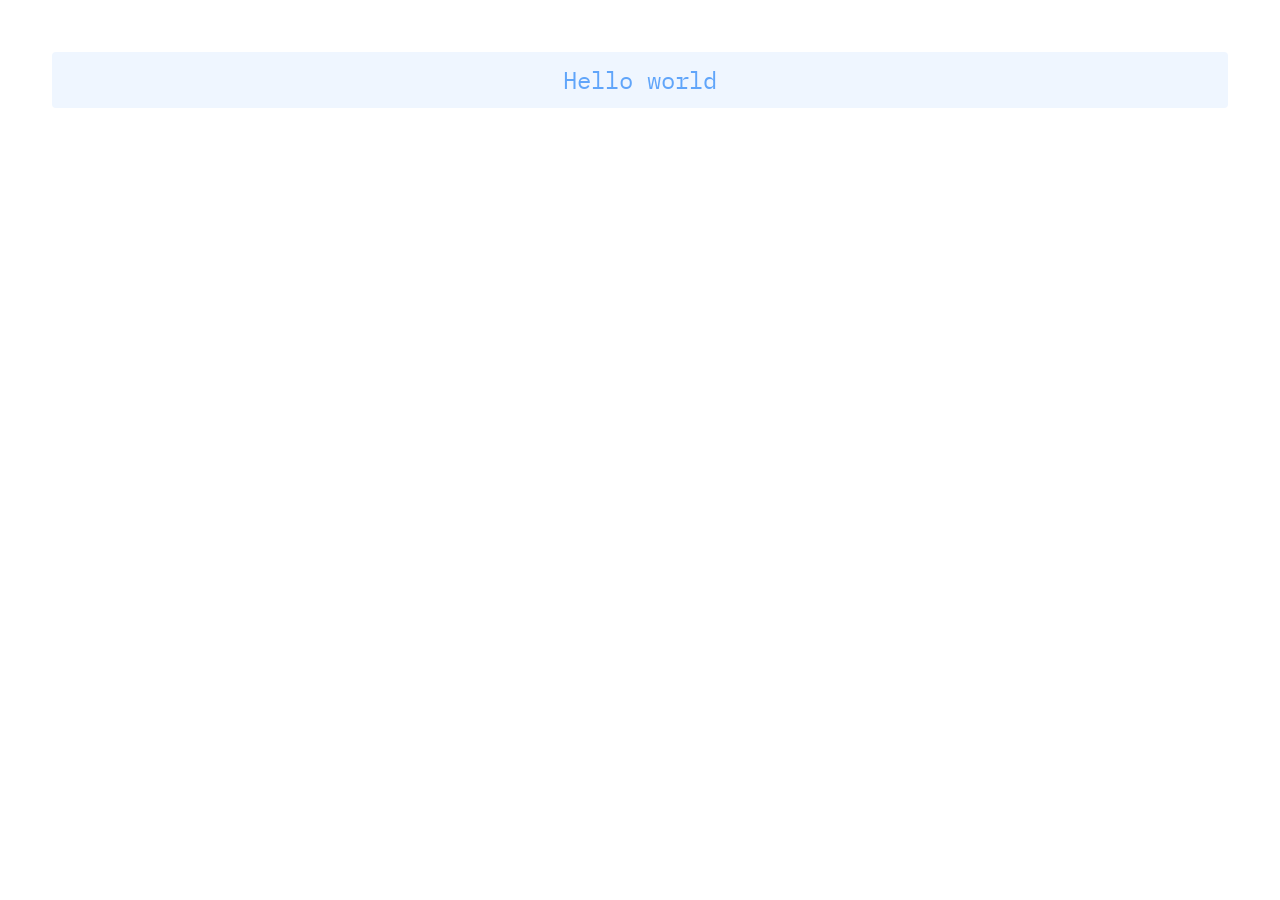
==== index.html @ ed42f582 "Auto commit : 99221b1b2f5a01cc922084ee0931958fe4181f2f" ====
<!doctype html>
<html lang="en">
  <head>
    <meta charset="UTF-8" />
    <link rel="icon" type="image/svg+xml" href="/vite.svg" />
    <meta name="viewport" content="width=device-width, initial-scale=1.0" />
    <title>Vite + React + TS</title>
    <script type="module" crossorigin src="/assets/index-0CdGAMQG.js"></script>
    <link rel="stylesheet" crossorigin href="/assets/index-Be8xH1uD.css">
  </head>
  <body>
    <div id="root"></div>
  </body>
</html>
---- assets/index-Be8xH1uD.css ----
@import"https://fonts.googleapis.com/css2?family=IBM+Plex+Mono:ital,wght@0,100;0,200;0,300;0,400;0,500;0,600;0,700;1,100;1,200;1,300;1,400;1,500;1,600;1,700&display=swap";#root{max-width:1280px;margin:0 auto;padding:2rem;text-align:center}.logo{height:6em;padding:1.5em;will-change:filter;transition:filter .3s}.logo:hover{filter:drop-shadow(0 0 2em #646cffaa)}.logo.react:hover{filter:drop-shadow(0 0 2em #61dafbaa)}@keyframes logo-spin{0%{transform:rotate(0)}to{transform:rotate(360deg)}}@media (prefers-reduced-motion: no-preference){a:nth-of-type(2) .logo{animation:logo-spin infinite 20s linear}}.card{padding:2em}.read-the-docs{color:#888}*,:before,:after{box-sizing:border-box;border-width:0;border-style:solid;border-color:#e5e7eb}:before,:after{--tw-content: ""}html,:host{line-height:1.5;-webkit-text-size-adjust:100%;-moz-tab-size:4;-o-tab-size:4;tab-size:4;font-family:ui-sans-serif,system-ui,sans-serif,"Apple Color Emoji","Segoe UI Emoji",Segoe UI Symbol,"Noto Color Emoji";font-feature-settings:normal;font-variation-settings:normal;-webkit-tap-highlight-color:transparent}body{margin:0;line-height:inherit}hr{height:0;color:inherit;border-top-width:1px}abbr:where([title]){-webkit-text-decoration:underline dotted;text-decoration:underline dotted}h1,h2,h3,h4,h5,h6{font-size:inherit;font-weight:inherit}a{color:inherit;text-decoration:inherit}b,strong{font-weight:bolder}code,kbd,samp,pre{font-family:ui-monospace,SFMono-Regular,Menlo,Monaco,Consolas,Liberation Mono,Courier New,monospace;font-feature-settings:normal;font-variation-settings:normal;font-size:1em}small{font-size:80%}sub,sup{font-size:75%;line-height:0;position:relative;vertical-align:baseline}sub{bottom:-.25em}sup{top:-.5em}table{text-indent:0;border-color:inherit;border-collapse:collapse}button,input,optgroup,select,textarea{font-family:inherit;font-feature-settings:inherit;font-variation-settings:inherit;font-size:100%;font-weight:inherit;line-height:inherit;letter-spacing:inherit;color:inherit;margin:0;padding:0}button,select{text-transform:none}button,input:where([type=button]),input:where([type=reset]),input:where([type=submit]){-webkit-appearance:button;background-color:transparent;background-image:none}:-moz-focusring{outline:auto}:-moz-ui-invalid{box-shadow:none}progress{vertical-align:baseline}::-webkit-inner-spin-button,::-webkit-outer-spin-button{height:auto}[type=search]{-webkit-appearance:textfield;outline-offset:-2px}::-webkit-search-decoration{-webkit-appearance:none}::-webkit-file-upload-button{-webkit-appearance:button;font:inherit}summary{display:list-item}blockquote,dl,dd,h1,h2,h3,h4,h5,h6,hr,figure,p,pre{margin:0}fieldset{margin:0;padding:0}legend{padding:0}ol,ul,menu{list-style:none;margin:0;padding:0}dialog{padding:0}textarea{resize:vertical}input::-moz-placeholder,textarea::-moz-placeholder{opacity:1;color:#9ca3af}input::placeholder,textarea::placeholder{opacity:1;color:#9ca3af}button,[role=button]{cursor:pointer}:disabled{cursor:default}img,svg,video,canvas,audio,iframe,embed,object{display:block;vertical-align:middle}img,video{max-width:100%;height:auto}[hidden]{display:none}*,:before,:after{--tw-border-spacing-x: 0;--tw-border-spacing-y: 0;--tw-translate-x: 0;--tw-translate-y: 0;--tw-rotate: 0;--tw-skew-x: 0;--tw-skew-y: 0;--tw-scale-x: 1;--tw-scale-y: 1;--tw-pan-x: ;--tw-pan-y: ;--tw-pinch-zoom: ;--tw-scroll-snap-strictness: proximity;--tw-gradient-from-position: ;--tw-gradient-via-position: ;--tw-gradient-to-position: ;--tw-ordinal: ;--tw-slashed-zero: ;--tw-numeric-figure: ;--tw-numeric-spacing: ;--tw-numeric-fraction: ;--tw-ring-inset: ;--tw-ring-offset-width: 0px;--tw-ring-offset-color: #fff;--tw-ring-color: rgb(59 130 246 / .5);--tw-ring-offset-shadow: 0 0 #0000;--tw-ring-shadow: 0 0 #0000;--tw-shadow: 0 0 #0000;--tw-shadow-colored: 0 0 #0000;--tw-blur: ;--tw-brightness: ;--tw-contrast: ;--tw-grayscale: ;--tw-hue-rotate: ;--tw-invert: ;--tw-saturate: ;--tw-sepia: ;--tw-drop-shadow: ;--tw-backdrop-blur: ;--tw-backdrop-brightness: ;--tw-backdrop-contrast: ;--tw-backdrop-grayscale: ;--tw-backdrop-hue-rotate: ;--tw-backdrop-invert: ;--tw-backdrop-opacity: ;--tw-backdrop-saturate: ;--tw-backdrop-sepia: ;--tw-contain-size: ;--tw-contain-layout: ;--tw-contain-paint: ;--tw-contain-style: }::backdrop{--tw-border-spacing-x: 0;--tw-border-spacing-y: 0;--tw-translate-x: 0;--tw-translate-y: 0;--tw-rotate: 0;--tw-skew-x: 0;--tw-skew-y: 0;--tw-scale-x: 1;--tw-scale-y: 1;--tw-pan-x: ;--tw-pan-y: ;--tw-pinch-zoom: ;--tw-scroll-snap-strictness: proximity;--tw-gradient-from-position: ;--tw-gradient-via-position: ;--tw-gradient-to-position: ;--tw-ordinal: ;--tw-slashed-zero: ;--tw-numeric-figure: ;--tw-numeric-spacing: ;--tw-numeric-fraction: ;--tw-ring-inset: ;--tw-ring-offset-width: 0px;--tw-ring-offset-color: #fff;--tw-ring-color: rgb(59 130 246 / .5);--tw-ring-offset-shadow: 0 0 #0000;--tw-ring-shadow: 0 0 #0000;--tw-shadow: 0 0 #0000;--tw-shadow-colored: 0 0 #0000;--tw-blur: ;--tw-brightness: ;--tw-contrast: ;--tw-grayscale: ;--tw-hue-rotate: ;--tw-invert: ;--tw-saturate: ;--tw-sepia: ;--tw-drop-shadow: ;--tw-backdrop-blur: ;--tw-backdrop-brightness: ;--tw-backdrop-contrast: ;--tw-backdrop-grayscale: ;--tw-backdrop-hue-rotate: ;--tw-backdrop-invert: ;--tw-backdrop-opacity: ;--tw-backdrop-saturate: ;--tw-backdrop-sepia: ;--tw-contain-size: ;--tw-contain-layout: ;--tw-contain-paint: ;--tw-contain-style: }.rounded{border-radius:.25rem}.bg-blue-50{--tw-bg-opacity: 1;background-color:rgb(239 246 255 / var(--tw-bg-opacity))}.p-3{padding:.75rem}.p-5{padding:1.25rem}.text-2xl{font-size:1.5rem;line-height:2rem}.text-blue-400{--tw-text-opacity: 1;color:rgb(96 165 250 / var(--tw-text-opacity))}*{font-family:IBM Plex Mono,monospace;font-weight:400;font-style:normal}
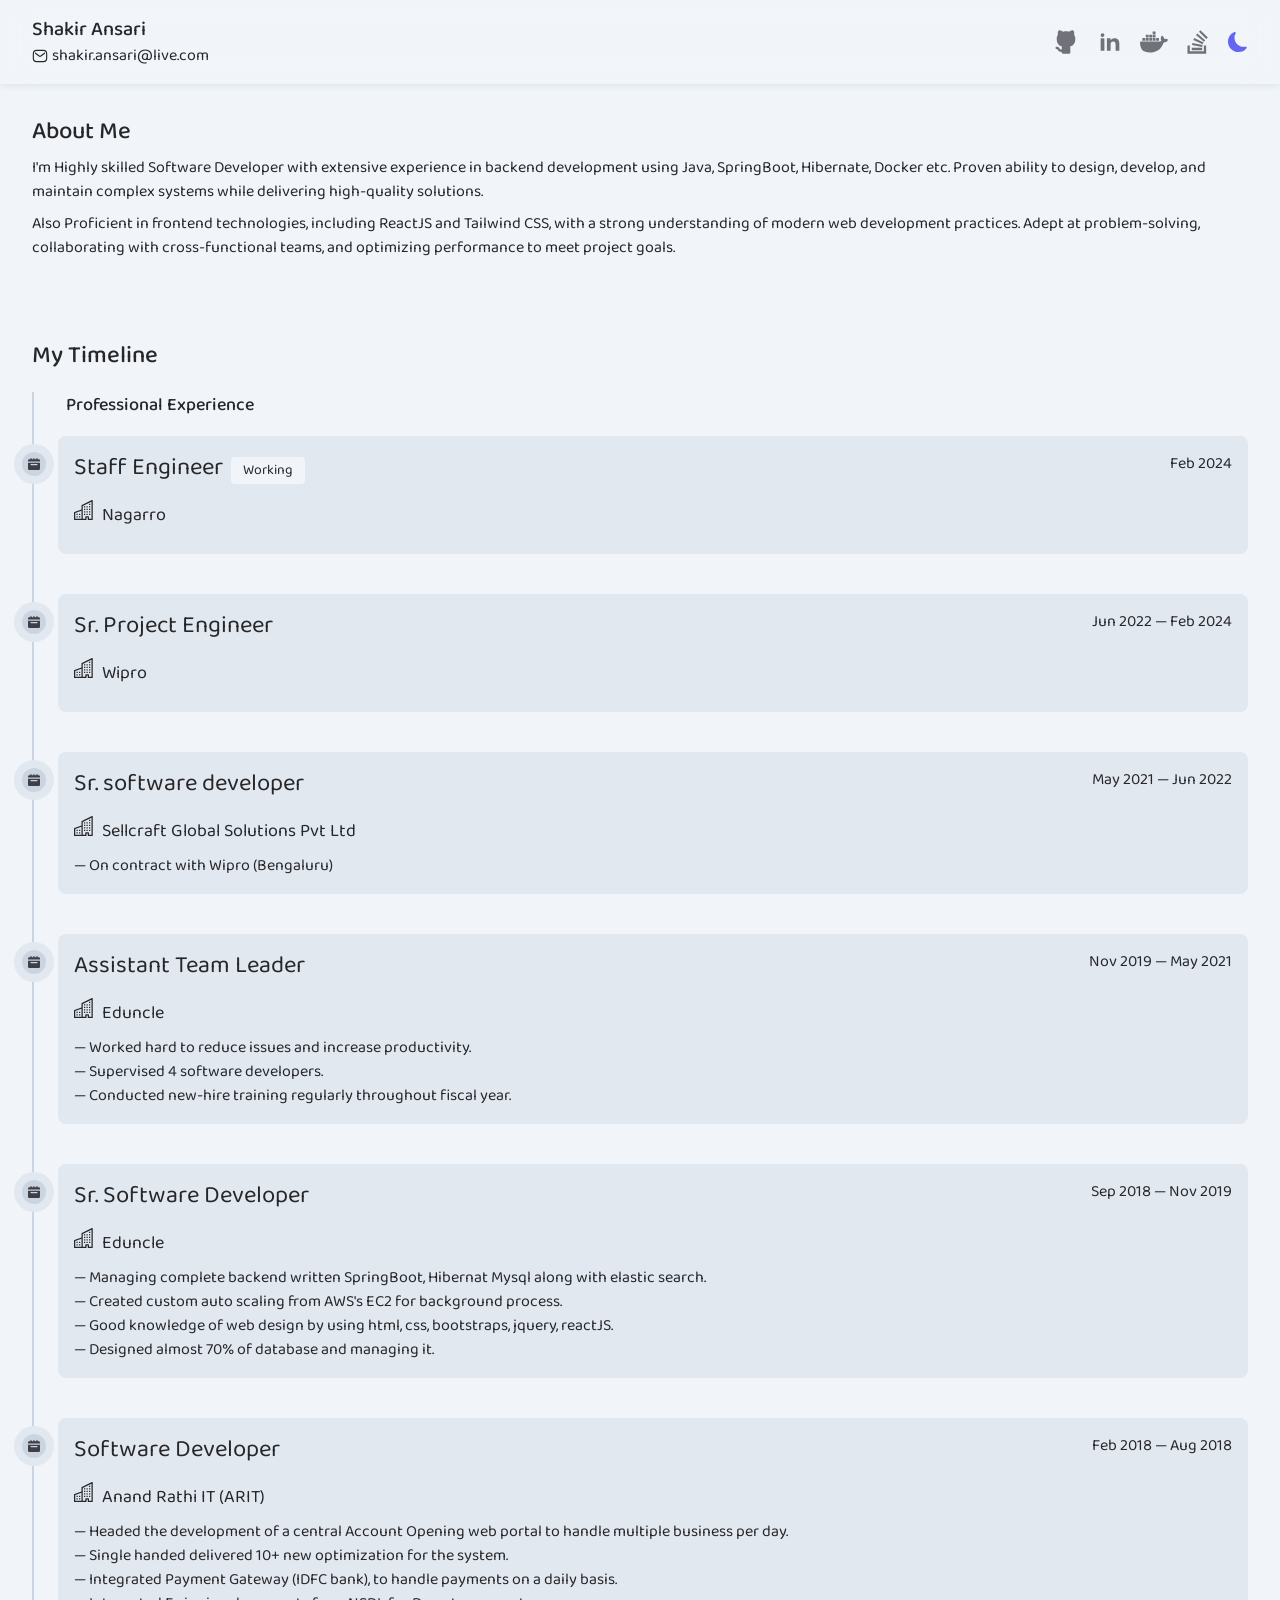
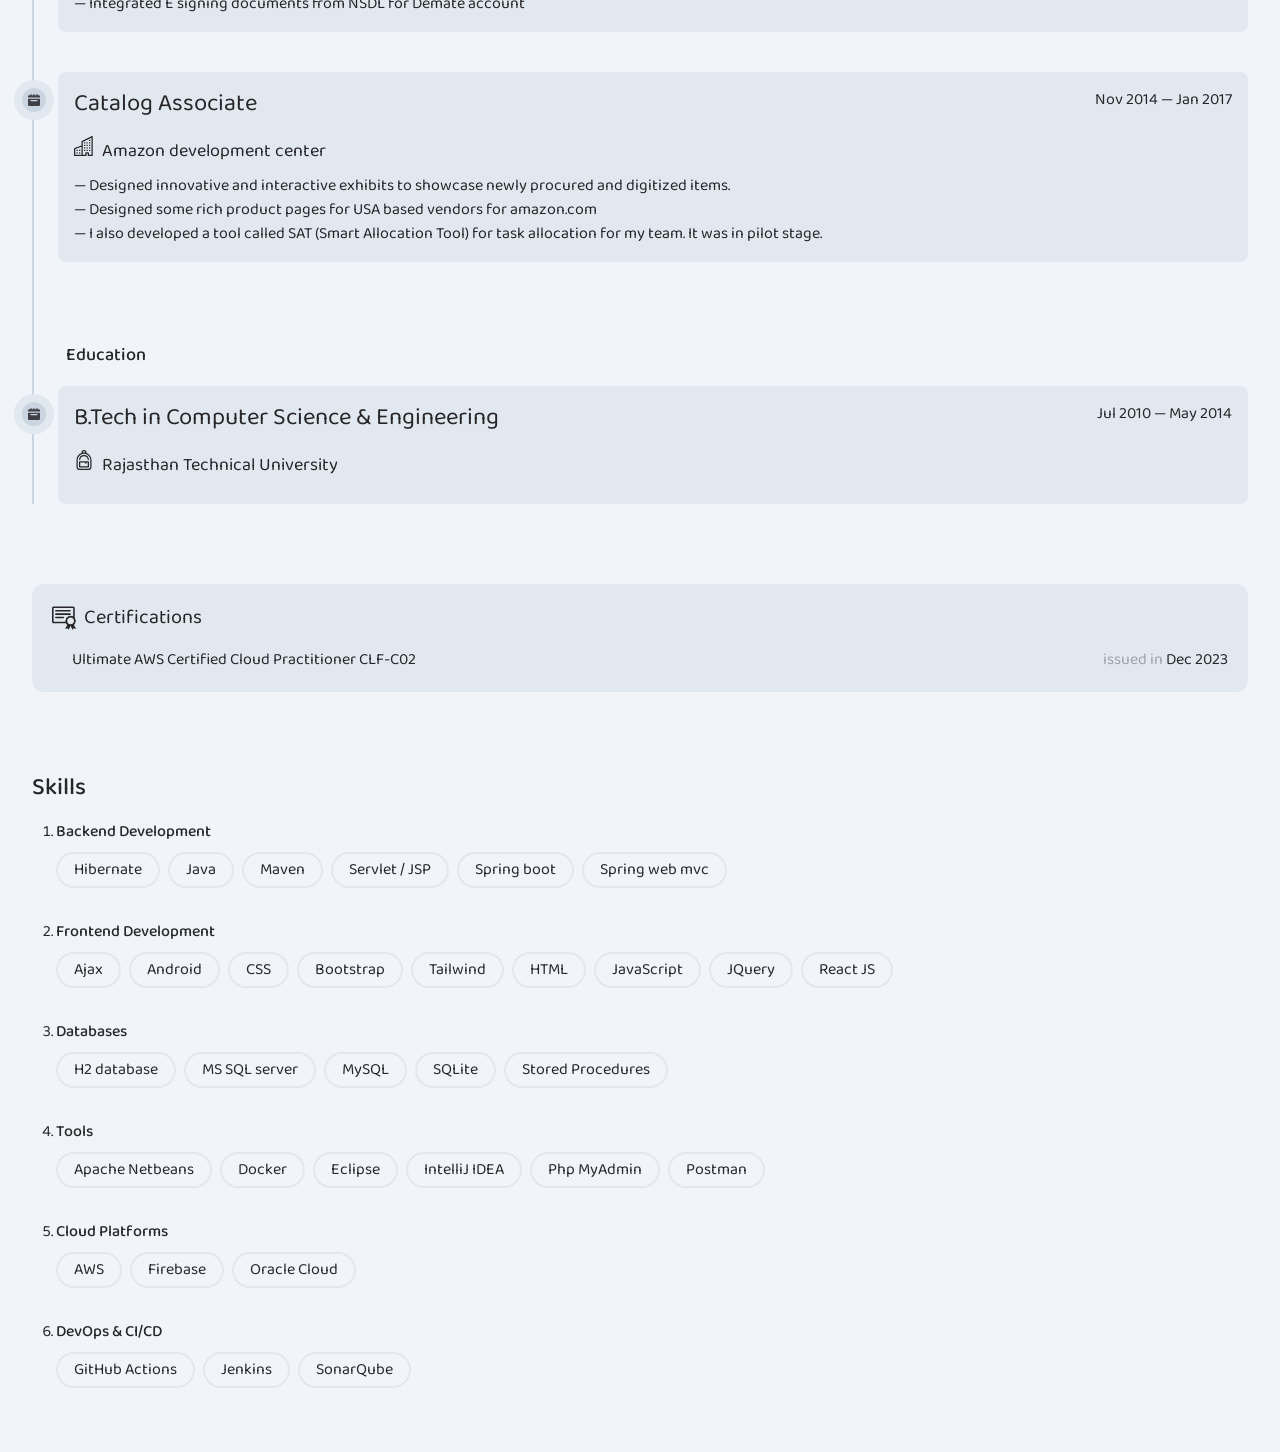
==== commit fdeea3e9: "Auto commit : 1aceefeeb04a49bf54d506ff8fe3a284e1657a9b" ====
--- a/index.html
+++ b/index.html
@@ -1,12 +1,12 @@
-<!doctype html>
+<!DOCTYPE html>
 <html lang="en">
   <head>
     <meta charset="UTF-8" />
-    <link rel="icon" type="image/svg+xml" href="/vite.svg" />
+    <link rel="icon" type="image/svg+xml" href="./favicon.svg" />
     <meta name="viewport" content="width=device-width, initial-scale=1.0" />
-    <title>Vite + React + TS</title>
-    <script type="module" crossorigin src="/assets/index-0CdGAMQG.js"></script>
-    <link rel="stylesheet" crossorigin href="/assets/index-Be8xH1uD.css">
+    <title>Shakir Ansari</title>
+    <script type="module" crossorigin src="./assets/index-Bx-R0Wmn.js"></script>
+    <link rel="stylesheet" crossorigin href="./assets/index-D7zDacYp.css">
   </head>
   <body>
     <div id="root"></div>
--- a/assets/index-D7zDacYp.css
+++ b/assets/index-D7zDacYp.css
@@ -0,0 +1 @@
+@import"https://fonts.googleapis.com/css2?family=Baloo+Da+2:wght@400..800&display=swap";*,:before,:after{box-sizing:border-box;border-width:0;border-style:solid;border-color:#e5e7eb}:before,:after{--tw-content: ""}html,:host{line-height:1.5;-webkit-text-size-adjust:100%;-moz-tab-size:4;-o-tab-size:4;tab-size:4;font-family:ui-sans-serif,system-ui,sans-serif,"Apple Color Emoji","Segoe UI Emoji",Segoe UI Symbol,"Noto Color Emoji";font-feature-settings:normal;font-variation-settings:normal;-webkit-tap-highlight-color:transparent}body{margin:0;line-height:inherit}hr{height:0;color:inherit;border-top-width:1px}abbr:where([title]){-webkit-text-decoration:underline dotted;text-decoration:underline dotted}h1,h2,h3,h4,h5,h6{font-size:inherit;font-weight:inherit}a{color:inherit;text-decoration:inherit}b,strong{font-weight:bolder}code,kbd,samp,pre{font-family:ui-monospace,SFMono-Regular,Menlo,Monaco,Consolas,Liberation Mono,Courier New,monospace;font-feature-settings:normal;font-variation-settings:normal;font-size:1em}small{font-size:80%}sub,sup{font-size:75%;line-height:0;position:relative;vertical-align:baseline}sub{bottom:-.25em}sup{top:-.5em}table{text-indent:0;border-color:inherit;border-collapse:collapse}button,input,optgroup,select,textarea{font-family:inherit;font-feature-settings:inherit;font-variation-settings:inherit;font-size:100%;font-weight:inherit;line-height:inherit;letter-spacing:inherit;color:inherit;margin:0;padding:0}button,select{text-transform:none}button,input:where([type=button]),input:where([type=reset]),input:where([type=submit]){-webkit-appearance:button;background-color:transparent;background-image:none}:-moz-focusring{outline:auto}:-moz-ui-invalid{box-shadow:none}progress{vertical-align:baseline}::-webkit-inner-spin-button,::-webkit-outer-spin-button{height:auto}[type=search]{-webkit-appearance:textfield;outline-offset:-2px}::-webkit-search-decoration{-webkit-appearance:none}::-webkit-file-upload-button{-webkit-appearance:button;font:inherit}summary{display:list-item}blockquote,dl,dd,h1,h2,h3,h4,h5,h6,hr,figure,p,pre{margin:0}fieldset{margin:0;padding:0}legend{padding:0}ol,ul,menu{list-style:none;margin:0;padding:0}dialog{padding:0}textarea{resize:vertical}input::-moz-placeholder,textarea::-moz-placeholder{opacity:1;color:#9ca3af}input::placeholder,textarea::placeholder{opacity:1;color:#9ca3af}button,[role=button]{cursor:pointer}:disabled{cursor:default}img,svg,video,canvas,audio,iframe,embed,object{display:block;vertical-align:middle}img,video{max-width:100%;height:auto}[hidden]{display:none}*,:before,:after{--tw-border-spacing-x: 0;--tw-border-spacing-y: 0;--tw-translate-x: 0;--tw-translate-y: 0;--tw-rotate: 0;--tw-skew-x: 0;--tw-skew-y: 0;--tw-scale-x: 1;--tw-scale-y: 1;--tw-pan-x: ;--tw-pan-y: ;--tw-pinch-zoom: ;--tw-scroll-snap-strictness: proximity;--tw-gradient-from-position: ;--tw-gradient-via-position: ;--tw-gradient-to-position: ;--tw-ordinal: ;--tw-slashed-zero: ;--tw-numeric-figure: ;--tw-numeric-spacing: ;--tw-numeric-fraction: ;--tw-ring-inset: ;--tw-ring-offset-width: 0px;--tw-ring-offset-color: #fff;--tw-ring-color: rgb(59 130 246 / .5);--tw-ring-offset-shadow: 0 0 #0000;--tw-ring-shadow: 0 0 #0000;--tw-shadow: 0 0 #0000;--tw-shadow-colored: 0 0 #0000;--tw-blur: ;--tw-brightness: ;--tw-contrast: ;--tw-grayscale: ;--tw-hue-rotate: ;--tw-invert: ;--tw-saturate: ;--tw-sepia: ;--tw-drop-shadow: ;--tw-backdrop-blur: ;--tw-backdrop-brightness: ;--tw-backdrop-contrast: ;--tw-backdrop-grayscale: ;--tw-backdrop-hue-rotate: ;--tw-backdrop-invert: ;--tw-backdrop-opacity: ;--tw-backdrop-saturate: ;--tw-backdrop-sepia: ;--tw-contain-size: ;--tw-contain-layout: ;--tw-contain-paint: ;--tw-contain-style: }::backdrop{--tw-border-spacing-x: 0;--tw-border-spacing-y: 0;--tw-translate-x: 0;--tw-translate-y: 0;--tw-rotate: 0;--tw-skew-x: 0;--tw-skew-y: 0;--tw-scale-x: 1;--tw-scale-y: 1;--tw-pan-x: ;--tw-pan-y: ;--tw-pinch-zoom: ;--tw-scroll-snap-strictness: proximity;--tw-gradient-from-position: ;--tw-gradient-via-position: ;--tw-gradient-to-position: ;--tw-ordinal: ;--tw-slashed-zero: ;--tw-numeric-figure: ;--tw-numeric-spacing: ;--tw-numeric-fraction: ;--tw-ring-inset: ;--tw-ring-offset-width: 0px;--tw-ring-offset-color: #fff;--tw-ring-color: rgb(59 130 246 / .5);--tw-ring-offset-shadow: 0 0 #0000;--tw-ring-shadow: 0 0 #0000;--tw-shadow: 0 0 #0000;--tw-shadow-colored: 0 0 #0000;--tw-blur: ;--tw-brightness: ;--tw-contrast: ;--tw-grayscale: ;--tw-hue-rotate: ;--tw-invert: ;--tw-saturate: ;--tw-sepia: ;--tw-drop-shadow: ;--tw-backdrop-blur: ;--tw-backdrop-brightness: ;--tw-backdrop-contrast: ;--tw-backdrop-grayscale: ;--tw-backdrop-hue-rotate: ;--tw-backdrop-invert: ;--tw-backdrop-opacity: ;--tw-backdrop-saturate: ;--tw-backdrop-sepia: ;--tw-contain-size: ;--tw-contain-layout: ;--tw-contain-paint: ;--tw-contain-style: }.container{width:100%}@media (min-width: 640px){.container{max-width:640px}}@media (min-width: 768px){.container{max-width:768px}}@media (min-width: 1024px){.container{max-width:1024px}}@media (min-width: 1280px){.container{max-width:1280px}}@media (min-width: 1536px){.container{max-width:1536px}}.absolute{position:absolute}.relative{position:relative}.sticky{position:sticky}.-left-3{left:-.75rem}.bottom-16{bottom:4rem}.right-16{right:4rem}.top-0{top:0}.z-10{z-index:10}.mx-auto{margin-left:auto;margin-right:auto}.my-4{margin-top:1rem;margin-bottom:1rem}.mb-10{margin-bottom:2.5rem}.mb-2{margin-bottom:.5rem}.mb-3{margin-bottom:.75rem}.mb-4{margin-bottom:1rem}.mb-5{margin-bottom:1.25rem}.mb-6{margin-bottom:1.5rem}.mb-\[5rem\]{margin-bottom:5rem}.ml-2{margin-left:.5rem}.ml-6{margin-left:1.5rem}.ml-auto{margin-left:auto}.mr-2{margin-right:.5rem}.mr-auto{margin-right:auto}.mt-2{margin-top:.5rem}.mt-4{margin-top:1rem}.inline-block{display:inline-block}.flex{display:flex}.grid{display:grid}.size-14{width:3.5rem;height:3.5rem}.size-3{width:.75rem;height:.75rem}.size-4{width:1rem;height:1rem}.size-5{width:1.25rem;height:1.25rem}.size-6{width:1.5rem;height:1.5rem}.h-6{height:1.5rem}.min-h-screen{min-height:100vh}.w-6{width:1.5rem}.w-full{width:100%}.cursor-pointer{cursor:pointer}.list-inside{list-style-position:inside}.list-decimal{list-style-type:decimal}.grid-cols-1{grid-template-columns:repeat(1,minmax(0,1fr))}.items-end{align-items:flex-end}.items-center{align-items:center}.items-baseline{align-items:baseline}.justify-center{justify-content:center}.gap-1{gap:.25rem}.gap-2{gap:.5rem}.gap-4{gap:1rem}.space-y-2>:not([hidden])~:not([hidden]){--tw-space-y-reverse: 0;margin-top:calc(.5rem * calc(1 - var(--tw-space-y-reverse)));margin-bottom:calc(.5rem * var(--tw-space-y-reverse))}.space-y-4>:not([hidden])~:not([hidden]){--tw-space-y-reverse: 0;margin-top:calc(1rem * calc(1 - var(--tw-space-y-reverse)));margin-bottom:calc(1rem * var(--tw-space-y-reverse))}.truncate{overflow:hidden;text-overflow:ellipsis;white-space:nowrap}.rounded{border-radius:.25rem}.rounded-full{border-radius:9999px}.rounded-lg{border-radius:.5rem}.rounded-xl{border-radius:.75rem}.border-0{border-width:0px}.border-2{border-width:2px}.border-l-2{border-left-width:2px}.border-slate-300{--tw-border-opacity: 1;border-color:rgb(203 213 225 / var(--tw-border-opacity))}.bg-neutral-600{--tw-bg-opacity: 1;background-color:rgb(82 82 82 / var(--tw-bg-opacity))}.bg-slate-100{--tw-bg-opacity: 1;background-color:rgb(241 245 249 / var(--tw-bg-opacity))}.bg-slate-200{--tw-bg-opacity: 1;background-color:rgb(226 232 240 / var(--tw-bg-opacity))}.bg-slate-300{--tw-bg-opacity: 1;background-color:rgb(203 213 225 / var(--tw-bg-opacity))}.bg-slate-900{--tw-bg-opacity: 1;background-color:rgb(15 23 42 / var(--tw-bg-opacity))}.fill-amber-100{fill:#fef3c7}.fill-indigo-500{fill:#6366f1}.fill-transparent{fill:transparent}.fill-zinc-700{fill:#3f3f46}.p-1{padding:.25rem}.p-4{padding:1rem}.p-5{padding:1.25rem}.p-8{padding:2rem}.px-3{padding-left:.75rem;padding-right:.75rem}.px-4{padding-left:1rem;padding-right:1rem}.px-6{padding-left:1.5rem;padding-right:1.5rem}.px-8{padding-left:2rem;padding-right:2rem}.py-0\.5{padding-top:.125rem;padding-bottom:.125rem}.py-2{padding-top:.5rem;padding-bottom:.5rem}.pb-4{padding-bottom:1rem}.pl-5{padding-left:1.25rem}.pl-8{padding-left:2rem}.pt-10{padding-top:2.5rem}.text-2xl{font-size:1.5rem;line-height:2rem}.text-4xl{font-size:2.25rem;line-height:2.5rem}.text-base{font-size:1rem;line-height:1.5rem}.text-lg{font-size:1.125rem;line-height:1.75rem}.text-sm{font-size:.875rem;line-height:1.25rem}.text-xl{font-size:1.25rem;line-height:1.75rem}.font-medium{font-weight:500}.font-semibold{font-weight:600}.leading-none{line-height:1}.text-blue-300{--tw-text-opacity: 1;color:rgb(147 197 253 / var(--tw-text-opacity))}.text-zinc-400{--tw-text-opacity: 1;color:rgb(161 161 170 / var(--tw-text-opacity))}.text-zinc-500{--tw-text-opacity: 1;color:rgb(113 113 122 / var(--tw-text-opacity))}.text-zinc-800{--tw-text-opacity: 1;color:rgb(39 39 42 / var(--tw-text-opacity))}.underline{text-decoration-line:underline}.shadow-md{--tw-shadow: 0 4px 6px -1px rgb(0 0 0 / .1), 0 2px 4px -2px rgb(0 0 0 / .1);--tw-shadow-colored: 0 4px 6px -1px var(--tw-shadow-color), 0 2px 4px -2px var(--tw-shadow-color);box-shadow:var(--tw-ring-offset-shadow, 0 0 #0000),var(--tw-ring-shadow, 0 0 #0000),var(--tw-shadow)}.shadow-slate-200{--tw-shadow-color: #e2e8f0;--tw-shadow: var(--tw-shadow-colored)}.ring-8{--tw-ring-offset-shadow: var(--tw-ring-inset) 0 0 0 var(--tw-ring-offset-width) var(--tw-ring-offset-color);--tw-ring-shadow: var(--tw-ring-inset) 0 0 0 calc(8px + var(--tw-ring-offset-width)) var(--tw-ring-color);box-shadow:var(--tw-ring-offset-shadow),var(--tw-ring-shadow),var(--tw-shadow, 0 0 #0000)}.ring-slate-200{--tw-ring-opacity: 1;--tw-ring-color: rgb(226 232 240 / var(--tw-ring-opacity))}.backdrop-blur-lg{--tw-backdrop-blur: blur(16px);-webkit-backdrop-filter:var(--tw-backdrop-blur) var(--tw-backdrop-brightness) var(--tw-backdrop-contrast) var(--tw-backdrop-grayscale) var(--tw-backdrop-hue-rotate) var(--tw-backdrop-invert) var(--tw-backdrop-opacity) var(--tw-backdrop-saturate) var(--tw-backdrop-sepia);backdrop-filter:var(--tw-backdrop-blur) var(--tw-backdrop-brightness) var(--tw-backdrop-contrast) var(--tw-backdrop-grayscale) var(--tw-backdrop-hue-rotate) var(--tw-backdrop-invert) var(--tw-backdrop-opacity) var(--tw-backdrop-saturate) var(--tw-backdrop-sepia)}.duration-300{transition-duration:.3s}*{transition-property:all;transition-timing-function:cubic-bezier(.4,0,.2,1);transition-duration:50ms}#root{font-family:"Baloo Da 2",IBM Plex Mono;font-weight:400;font-optical-sizing:auto;font-style:normal}.fira-code{font-family:Fira Code,monospace;font-optical-sizing:auto;font-weight:400;font-style:normal}.border-left-fade{position:relative}.border-left-fade:before{content:"";position:absolute;top:0;left:0;height:100%;width:2px;background:linear-gradient(to bottom,#000,#020617 1%,#93c5fd,#020617 99%,#000);pointer-events:none}.last\:mb-0:last-child{margin-bottom:0}.last\:mt-0:last-child{margin-top:0}.hover\:text-zinc-900:hover{--tw-text-opacity: 1;color:rgb(24 24 27 / var(--tw-text-opacity))}.hover\:underline:hover{text-decoration-line:underline}.dark\:border-blue-300:is(.dark *){--tw-border-opacity: 1;border-color:rgb(147 197 253 / var(--tw-border-opacity))}.dark\:border-slate-800:is(.dark *){--tw-border-opacity: 1;border-color:rgb(30 41 59 / var(--tw-border-opacity))}.dark\:bg-blue-900:is(.dark *){--tw-bg-opacity: 1;background-color:rgb(30 58 138 / var(--tw-bg-opacity))}.dark\:bg-slate-100:is(.dark *){--tw-bg-opacity: 1;background-color:rgb(241 245 249 / var(--tw-bg-opacity))}.dark\:bg-slate-900:is(.dark *){--tw-bg-opacity: 1;background-color:rgb(15 23 42 / var(--tw-bg-opacity))}.dark\:bg-slate-950:is(.dark *){--tw-bg-opacity: 1;background-color:rgb(2 6 23 / var(--tw-bg-opacity))}.dark\:fill-blue-300:is(.dark *){fill:#93c5fd}.dark\:text-blue-300:is(.dark *){--tw-text-opacity: 1;color:rgb(147 197 253 / var(--tw-text-opacity))}.dark\:text-slate-500:is(.dark *){--tw-text-opacity: 1;color:rgb(100 116 139 / var(--tw-text-opacity))}.dark\:text-slate-700:is(.dark *){--tw-text-opacity: 1;color:rgb(51 65 85 / var(--tw-text-opacity))}.dark\:text-zinc-700:is(.dark *){--tw-text-opacity: 1;color:rgb(63 63 70 / var(--tw-text-opacity))}.dark\:shadow-slate-900:is(.dark *){--tw-shadow-color: #0f172a;--tw-shadow: var(--tw-shadow-colored)}.dark\:ring-gray-900:is(.dark *){--tw-ring-opacity: 1;--tw-ring-color: rgb(17 24 39 / var(--tw-ring-opacity))}.hover\:dark\:text-blue-300:is(.dark *):hover{--tw-text-opacity: 1;color:rgb(147 197 253 / var(--tw-text-opacity))}@media (min-width: 768px){.md\:my-10{margin-top:2.5rem;margin-bottom:2.5rem}.md\:ml-0{margin-left:0}.md\:ml-auto{margin-left:auto}.md\:mt-0{margin-top:0}.md\:size-5{width:1.25rem;height:1.25rem}.md\:size-7{width:1.75rem;height:1.75rem}.md\:grid-cols-2{grid-template-columns:repeat(2,minmax(0,1fr))}.md\:justify-end{justify-content:flex-end}.md\:space-y-0>:not([hidden])~:not([hidden]){--tw-space-y-reverse: 0;margin-top:calc(0px * calc(1 - var(--tw-space-y-reverse)));margin-bottom:calc(0px * var(--tw-space-y-reverse))}.md\:text-6xl{font-size:3.75rem;line-height:1}.md\:text-base{font-size:1rem;line-height:1.5rem}}@media (min-width: 1024px){.lg\:ml-auto{margin-left:auto}.lg\:grid-cols-2{grid-template-columns:repeat(2,minmax(0,1fr))}}
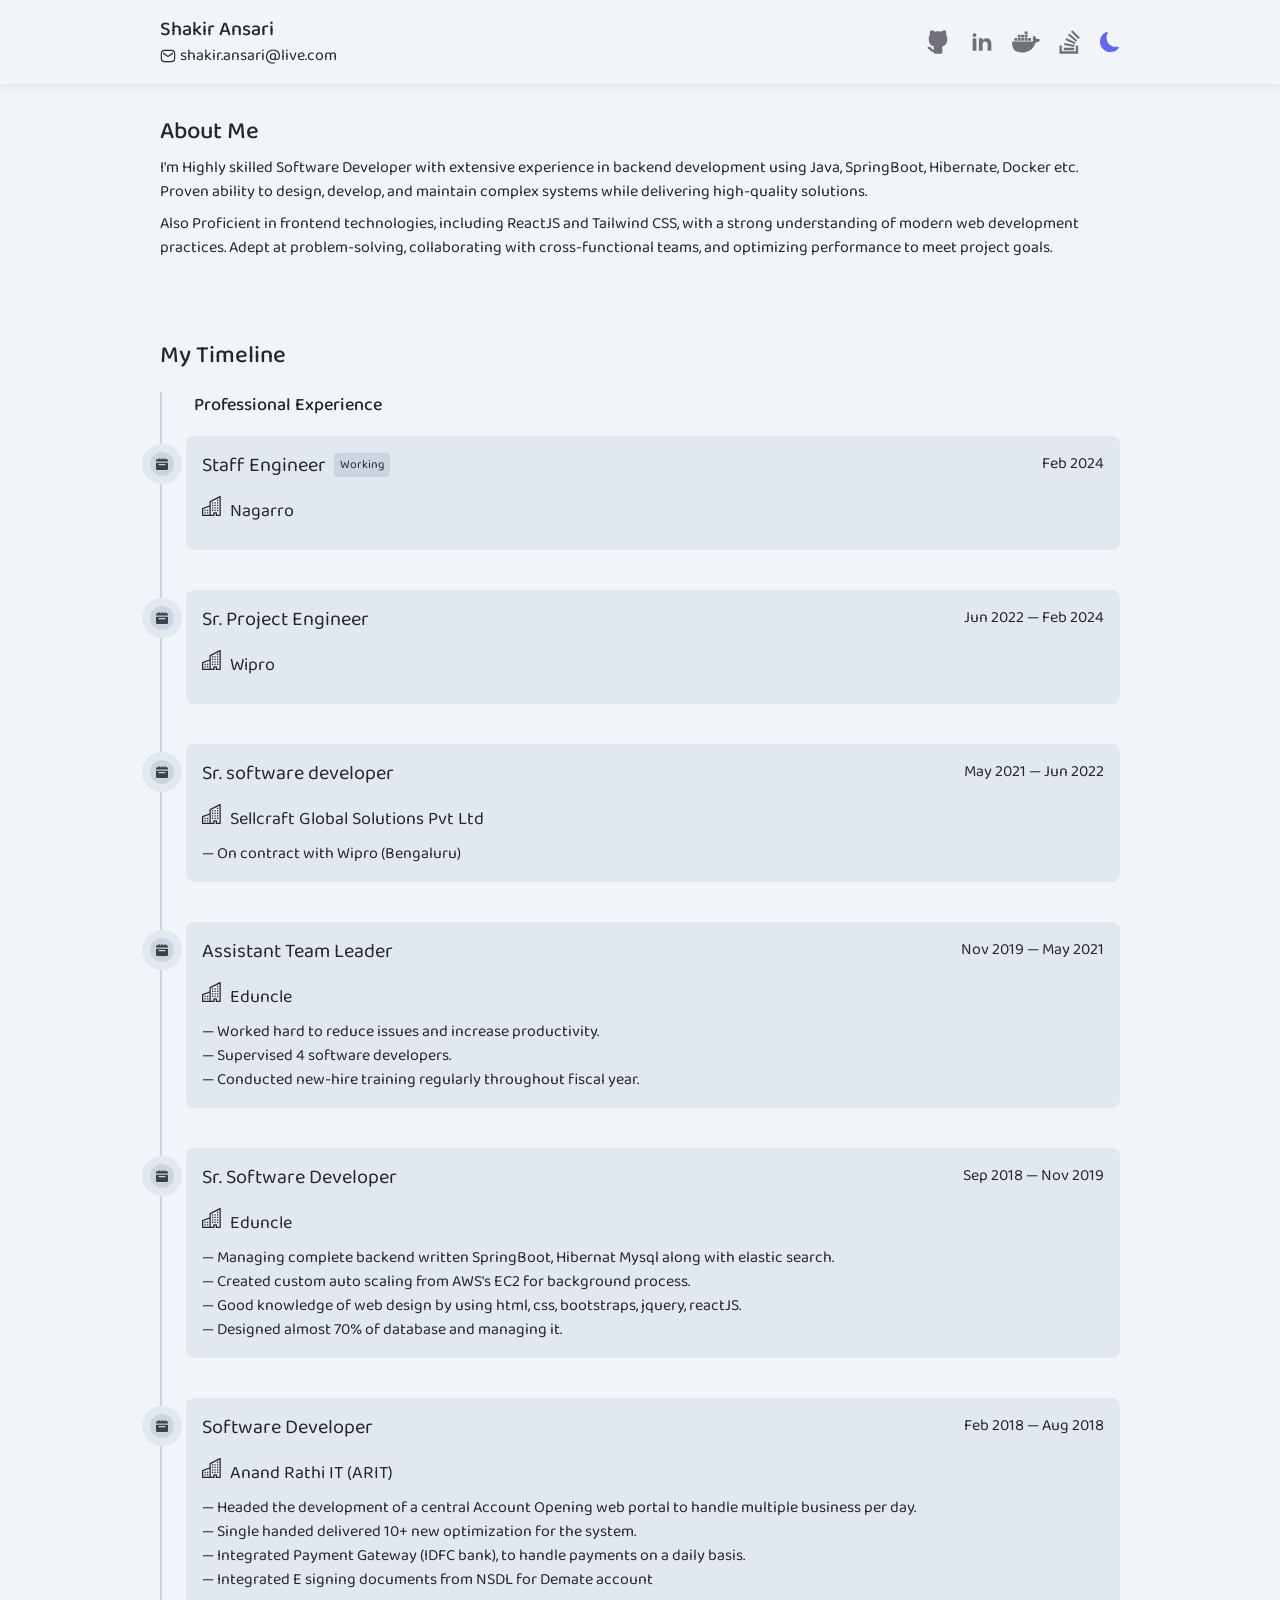
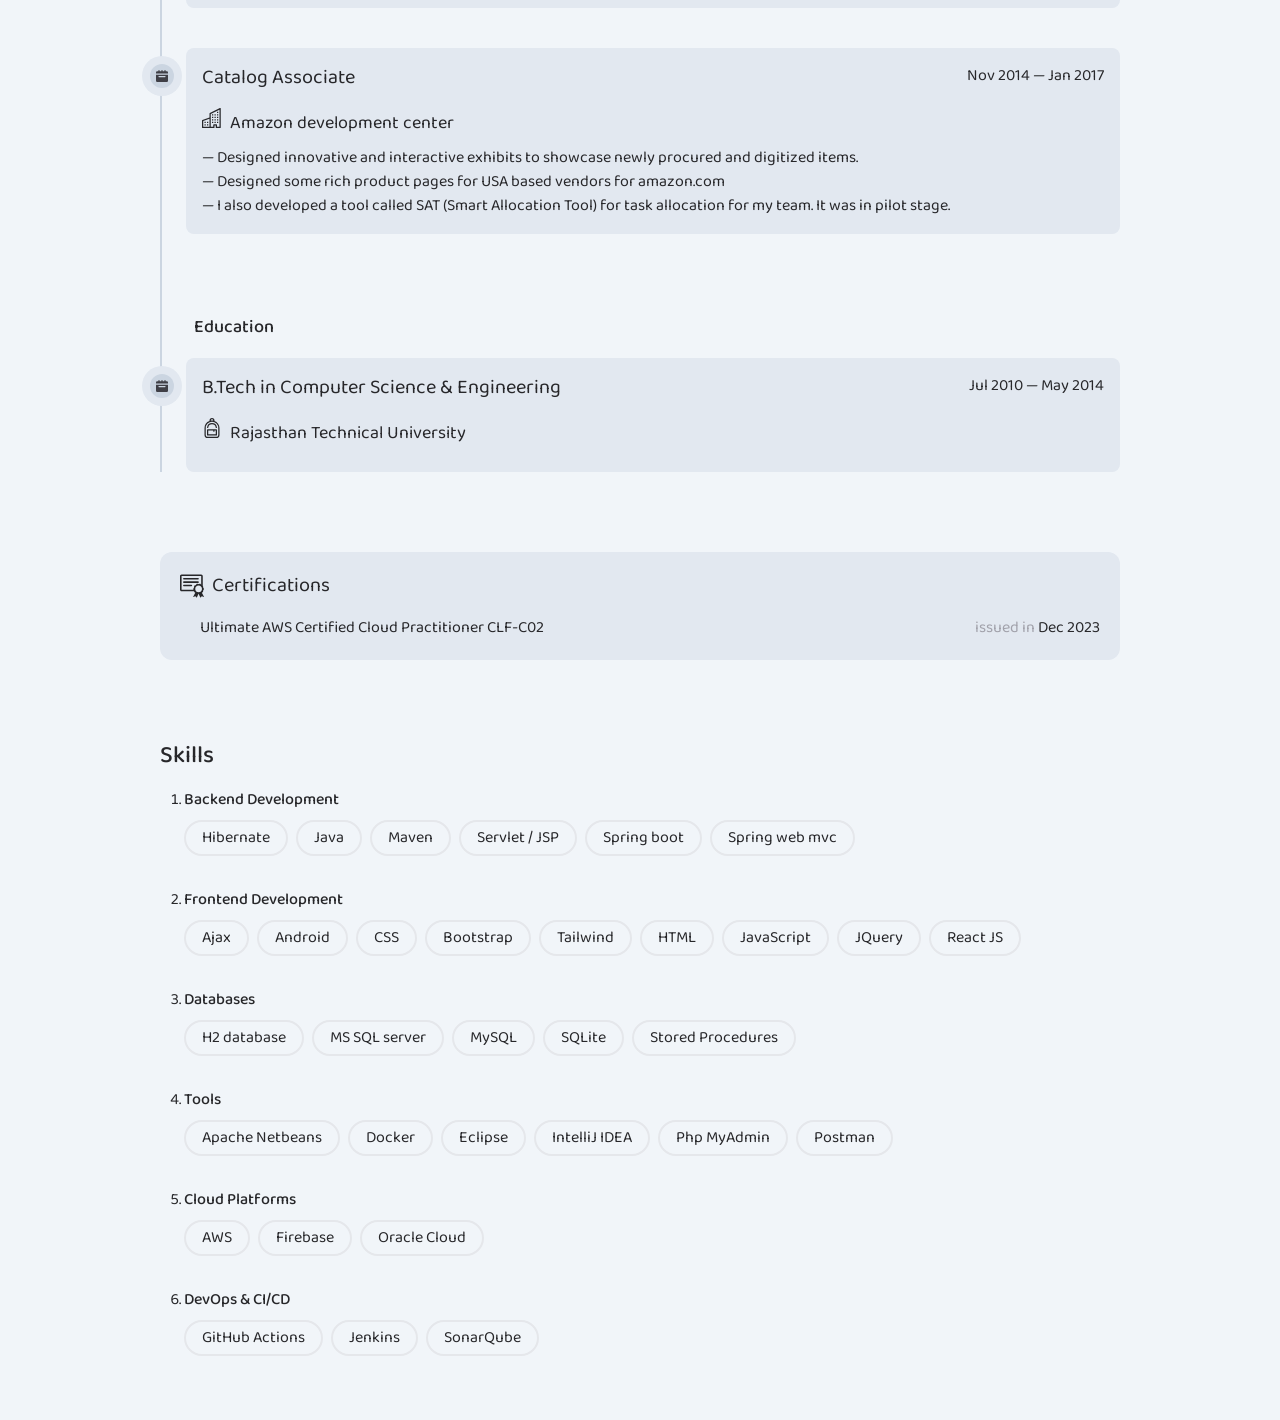
==== commit f2c574e4: "Auto commit : 09e98c06a6767648f76a5f1ff31f18af88ad1c1a" ====
--- a/index.html
+++ b/index.html
@@ -5,8 +5,8 @@
     <link rel="icon" type="image/svg+xml" href="./favicon.svg" />
     <meta name="viewport" content="width=device-width, initial-scale=1.0" />
     <title>Shakir Ansari</title>
-    <script type="module" crossorigin src="./assets/index-Bx-R0Wmn.js"></script>
-    <link rel="stylesheet" crossorigin href="./assets/index-D7zDacYp.css">
+    <script type="module" crossorigin src="./assets/index-Dd5OiGtZ.js"></script>
+    <link rel="stylesheet" crossorigin href="./assets/index-CxWAsvUY.css">
   </head>
   <body>
     <div id="root"></div>
--- a/assets/index-CxWAsvUY.css
+++ b/assets/index-CxWAsvUY.css
@@ -0,0 +1 @@
+@import"https://fonts.googleapis.com/css2?family=Baloo+Da+2:wght@400..800&display=swap";*,:before,:after{box-sizing:border-box;border-width:0;border-style:solid;border-color:#e5e7eb}:before,:after{--tw-content: ""}html,:host{line-height:1.5;-webkit-text-size-adjust:100%;-moz-tab-size:4;-o-tab-size:4;tab-size:4;font-family:ui-sans-serif,system-ui,sans-serif,"Apple Color Emoji","Segoe UI Emoji",Segoe UI Symbol,"Noto Color Emoji";font-feature-settings:normal;font-variation-settings:normal;-webkit-tap-highlight-color:transparent}body{margin:0;line-height:inherit}hr{height:0;color:inherit;border-top-width:1px}abbr:where([title]){-webkit-text-decoration:underline dotted;text-decoration:underline dotted}h1,h2,h3,h4,h5,h6{font-size:inherit;font-weight:inherit}a{color:inherit;text-decoration:inherit}b,strong{font-weight:bolder}code,kbd,samp,pre{font-family:ui-monospace,SFMono-Regular,Menlo,Monaco,Consolas,Liberation Mono,Courier New,monospace;font-feature-settings:normal;font-variation-settings:normal;font-size:1em}small{font-size:80%}sub,sup{font-size:75%;line-height:0;position:relative;vertical-align:baseline}sub{bottom:-.25em}sup{top:-.5em}table{text-indent:0;border-color:inherit;border-collapse:collapse}button,input,optgroup,select,textarea{font-family:inherit;font-feature-settings:inherit;font-variation-settings:inherit;font-size:100%;font-weight:inherit;line-height:inherit;letter-spacing:inherit;color:inherit;margin:0;padding:0}button,select{text-transform:none}button,input:where([type=button]),input:where([type=reset]),input:where([type=submit]){-webkit-appearance:button;background-color:transparent;background-image:none}:-moz-focusring{outline:auto}:-moz-ui-invalid{box-shadow:none}progress{vertical-align:baseline}::-webkit-inner-spin-button,::-webkit-outer-spin-button{height:auto}[type=search]{-webkit-appearance:textfield;outline-offset:-2px}::-webkit-search-decoration{-webkit-appearance:none}::-webkit-file-upload-button{-webkit-appearance:button;font:inherit}summary{display:list-item}blockquote,dl,dd,h1,h2,h3,h4,h5,h6,hr,figure,p,pre{margin:0}fieldset{margin:0;padding:0}legend{padding:0}ol,ul,menu{list-style:none;margin:0;padding:0}dialog{padding:0}textarea{resize:vertical}input::-moz-placeholder,textarea::-moz-placeholder{opacity:1;color:#9ca3af}input::placeholder,textarea::placeholder{opacity:1;color:#9ca3af}button,[role=button]{cursor:pointer}:disabled{cursor:default}img,svg,video,canvas,audio,iframe,embed,object{display:block;vertical-align:middle}img,video{max-width:100%;height:auto}[hidden]{display:none}*,:before,:after{--tw-border-spacing-x: 0;--tw-border-spacing-y: 0;--tw-translate-x: 0;--tw-translate-y: 0;--tw-rotate: 0;--tw-skew-x: 0;--tw-skew-y: 0;--tw-scale-x: 1;--tw-scale-y: 1;--tw-pan-x: ;--tw-pan-y: ;--tw-pinch-zoom: ;--tw-scroll-snap-strictness: proximity;--tw-gradient-from-position: ;--tw-gradient-via-position: ;--tw-gradient-to-position: ;--tw-ordinal: ;--tw-slashed-zero: ;--tw-numeric-figure: ;--tw-numeric-spacing: ;--tw-numeric-fraction: ;--tw-ring-inset: ;--tw-ring-offset-width: 0px;--tw-ring-offset-color: #fff;--tw-ring-color: rgb(59 130 246 / .5);--tw-ring-offset-shadow: 0 0 #0000;--tw-ring-shadow: 0 0 #0000;--tw-shadow: 0 0 #0000;--tw-shadow-colored: 0 0 #0000;--tw-blur: ;--tw-brightness: ;--tw-contrast: ;--tw-grayscale: ;--tw-hue-rotate: ;--tw-invert: ;--tw-saturate: ;--tw-sepia: ;--tw-drop-shadow: ;--tw-backdrop-blur: ;--tw-backdrop-brightness: ;--tw-backdrop-contrast: ;--tw-backdrop-grayscale: ;--tw-backdrop-hue-rotate: ;--tw-backdrop-invert: ;--tw-backdrop-opacity: ;--tw-backdrop-saturate: ;--tw-backdrop-sepia: ;--tw-contain-size: ;--tw-contain-layout: ;--tw-contain-paint: ;--tw-contain-style: }::backdrop{--tw-border-spacing-x: 0;--tw-border-spacing-y: 0;--tw-translate-x: 0;--tw-translate-y: 0;--tw-rotate: 0;--tw-skew-x: 0;--tw-skew-y: 0;--tw-scale-x: 1;--tw-scale-y: 1;--tw-pan-x: ;--tw-pan-y: ;--tw-pinch-zoom: ;--tw-scroll-snap-strictness: proximity;--tw-gradient-from-position: ;--tw-gradient-via-position: ;--tw-gradient-to-position: ;--tw-ordinal: ;--tw-slashed-zero: ;--tw-numeric-figure: ;--tw-numeric-spacing: ;--tw-numeric-fraction: ;--tw-ring-inset: ;--tw-ring-offset-width: 0px;--tw-ring-offset-color: #fff;--tw-ring-color: rgb(59 130 246 / .5);--tw-ring-offset-shadow: 0 0 #0000;--tw-ring-shadow: 0 0 #0000;--tw-shadow: 0 0 #0000;--tw-shadow-colored: 0 0 #0000;--tw-blur: ;--tw-brightness: ;--tw-contrast: ;--tw-grayscale: ;--tw-hue-rotate: ;--tw-invert: ;--tw-saturate: ;--tw-sepia: ;--tw-drop-shadow: ;--tw-backdrop-blur: ;--tw-backdrop-brightness: ;--tw-backdrop-contrast: ;--tw-backdrop-grayscale: ;--tw-backdrop-hue-rotate: ;--tw-backdrop-invert: ;--tw-backdrop-opacity: ;--tw-backdrop-saturate: ;--tw-backdrop-sepia: ;--tw-contain-size: ;--tw-contain-layout: ;--tw-contain-paint: ;--tw-contain-style: }.absolute{position:absolute}.relative{position:relative}.sticky{position:sticky}.-left-3{left:-.75rem}.bottom-16{bottom:4rem}.right-16{right:4rem}.top-0{top:0}.z-10{z-index:10}.mx-auto{margin-left:auto;margin-right:auto}.my-4{margin-top:1rem;margin-bottom:1rem}.mb-10{margin-bottom:2.5rem}.mb-2{margin-bottom:.5rem}.mb-3{margin-bottom:.75rem}.mb-4{margin-bottom:1rem}.mb-5{margin-bottom:1.25rem}.mb-6{margin-bottom:1.5rem}.mb-\[5rem\]{margin-bottom:5rem}.ml-2{margin-left:.5rem}.ml-6{margin-left:1.5rem}.ml-auto{margin-left:auto}.mr-2{margin-right:.5rem}.mr-auto{margin-right:auto}.mt-2{margin-top:.5rem}.mt-4{margin-top:1rem}.inline-block{display:inline-block}.flex{display:flex}.grid{display:grid}.size-14{width:3.5rem;height:3.5rem}.size-3{width:.75rem;height:.75rem}.size-4{width:1rem;height:1rem}.size-5{width:1.25rem;height:1.25rem}.size-6{width:1.5rem;height:1.5rem}.h-6{height:1.5rem}.min-h-screen{min-height:100vh}.w-6{width:1.5rem}.w-full{width:100%}.max-w-screen-lg{max-width:1024px}@keyframes pulse{50%{opacity:.5}}.animate-pulse{animation:pulse 2s cubic-bezier(.4,0,.6,1) infinite}.cursor-pointer{cursor:pointer}.list-inside{list-style-position:inside}.list-decimal{list-style-type:decimal}.grid-cols-1{grid-template-columns:repeat(1,minmax(0,1fr))}.items-end{align-items:flex-end}.items-center{align-items:center}.items-baseline{align-items:baseline}.justify-center{justify-content:center}.gap-1{gap:.25rem}.gap-2{gap:.5rem}.gap-4{gap:1rem}.space-y-2>:not([hidden])~:not([hidden]){--tw-space-y-reverse: 0;margin-top:calc(.5rem * calc(1 - var(--tw-space-y-reverse)));margin-bottom:calc(.5rem * var(--tw-space-y-reverse))}.space-y-4>:not([hidden])~:not([hidden]){--tw-space-y-reverse: 0;margin-top:calc(1rem * calc(1 - var(--tw-space-y-reverse)));margin-bottom:calc(1rem * var(--tw-space-y-reverse))}.truncate{overflow:hidden;text-overflow:ellipsis;white-space:nowrap}.rounded{border-radius:.25rem}.rounded-full{border-radius:9999px}.rounded-lg{border-radius:.5rem}.rounded-xl{border-radius:.75rem}.border-0{border-width:0px}.border-2{border-width:2px}.border-l-2{border-left-width:2px}.border-slate-300{--tw-border-opacity: 1;border-color:rgb(203 213 225 / var(--tw-border-opacity))}.bg-neutral-600{--tw-bg-opacity: 1;background-color:rgb(82 82 82 / var(--tw-bg-opacity))}.bg-slate-100{--tw-bg-opacity: 1;background-color:rgb(241 245 249 / var(--tw-bg-opacity))}.bg-slate-200{--tw-bg-opacity: 1;background-color:rgb(226 232 240 / var(--tw-bg-opacity))}.bg-slate-300{--tw-bg-opacity: 1;background-color:rgb(203 213 225 / var(--tw-bg-opacity))}.bg-slate-900{--tw-bg-opacity: 1;background-color:rgb(15 23 42 / var(--tw-bg-opacity))}.fill-amber-100{fill:#fef3c7}.fill-indigo-500{fill:#6366f1}.fill-transparent{fill:transparent}.fill-zinc-700{fill:#3f3f46}.p-1{padding:.25rem}.p-4{padding:1rem}.p-5{padding:1.25rem}.p-8{padding:2rem}.px-1\.5{padding-left:.375rem;padding-right:.375rem}.px-4{padding-left:1rem;padding-right:1rem}.px-6{padding-left:1.5rem;padding-right:1.5rem}.px-8{padding-left:2rem;padding-right:2rem}.py-0\.5{padding-top:.125rem;padding-bottom:.125rem}.py-2{padding-top:.5rem;padding-bottom:.5rem}.pb-4{padding-bottom:1rem}.pl-5{padding-left:1.25rem}.pl-8{padding-left:2rem}.pt-10{padding-top:2.5rem}.text-2xl{font-size:1.5rem;line-height:2rem}.text-4xl{font-size:2.25rem;line-height:2.5rem}.text-base{font-size:1rem;line-height:1.5rem}.text-lg{font-size:1.125rem;line-height:1.75rem}.text-sm{font-size:.875rem;line-height:1.25rem}.text-xl{font-size:1.25rem;line-height:1.75rem}.text-xs{font-size:.75rem;line-height:1rem}.font-medium{font-weight:500}.font-semibold{font-weight:600}.leading-none{line-height:1}.text-blue-300{--tw-text-opacity: 1;color:rgb(147 197 253 / var(--tw-text-opacity))}.text-zinc-400{--tw-text-opacity: 1;color:rgb(161 161 170 / var(--tw-text-opacity))}.text-zinc-500{--tw-text-opacity: 1;color:rgb(113 113 122 / var(--tw-text-opacity))}.text-zinc-800{--tw-text-opacity: 1;color:rgb(39 39 42 / var(--tw-text-opacity))}.underline{text-decoration-line:underline}.shadow-md{--tw-shadow: 0 4px 6px -1px rgb(0 0 0 / .1), 0 2px 4px -2px rgb(0 0 0 / .1);--tw-shadow-colored: 0 4px 6px -1px var(--tw-shadow-color), 0 2px 4px -2px var(--tw-shadow-color);box-shadow:var(--tw-ring-offset-shadow, 0 0 #0000),var(--tw-ring-shadow, 0 0 #0000),var(--tw-shadow)}.shadow-slate-200{--tw-shadow-color: #e2e8f0;--tw-shadow: var(--tw-shadow-colored)}.ring-8{--tw-ring-offset-shadow: var(--tw-ring-inset) 0 0 0 var(--tw-ring-offset-width) var(--tw-ring-offset-color);--tw-ring-shadow: var(--tw-ring-inset) 0 0 0 calc(8px + var(--tw-ring-offset-width)) var(--tw-ring-color);box-shadow:var(--tw-ring-offset-shadow),var(--tw-ring-shadow),var(--tw-shadow, 0 0 #0000)}.ring-slate-200{--tw-ring-opacity: 1;--tw-ring-color: rgb(226 232 240 / var(--tw-ring-opacity))}.backdrop-blur-lg{--tw-backdrop-blur: blur(16px);-webkit-backdrop-filter:var(--tw-backdrop-blur) var(--tw-backdrop-brightness) var(--tw-backdrop-contrast) var(--tw-backdrop-grayscale) var(--tw-backdrop-hue-rotate) var(--tw-backdrop-invert) var(--tw-backdrop-opacity) var(--tw-backdrop-saturate) var(--tw-backdrop-sepia);backdrop-filter:var(--tw-backdrop-blur) var(--tw-backdrop-brightness) var(--tw-backdrop-contrast) var(--tw-backdrop-grayscale) var(--tw-backdrop-hue-rotate) var(--tw-backdrop-invert) var(--tw-backdrop-opacity) var(--tw-backdrop-saturate) var(--tw-backdrop-sepia)}.duration-300{transition-duration:.3s}*{transition-property:all;transition-timing-function:cubic-bezier(.4,0,.2,1);transition-duration:50ms}#root{font-family:"Baloo Da 2",IBM Plex Mono;font-weight:400;font-optical-sizing:auto;font-style:normal}.fira-code{font-family:Fira Code,monospace;font-optical-sizing:auto;font-weight:400;font-style:normal}.border-left-fade{position:relative}.border-left-fade:before{content:"";position:absolute;top:0;left:0;height:100%;width:2px;background:linear-gradient(to bottom,#000,#020617 1%,#93c5fd,#020617 99%,#000);pointer-events:none}.last\:mb-0:last-child{margin-bottom:0}.last\:mt-0:last-child{margin-top:0}.hover\:text-zinc-900:hover{--tw-text-opacity: 1;color:rgb(24 24 27 / var(--tw-text-opacity))}.dark\:border-blue-300:is(.dark *){--tw-border-opacity: 1;border-color:rgb(147 197 253 / var(--tw-border-opacity))}.dark\:border-slate-800:is(.dark *){--tw-border-opacity: 1;border-color:rgb(30 41 59 / var(--tw-border-opacity))}.dark\:bg-blue-900:is(.dark *){--tw-bg-opacity: 1;background-color:rgb(30 58 138 / var(--tw-bg-opacity))}.dark\:bg-slate-100:is(.dark *){--tw-bg-opacity: 1;background-color:rgb(241 245 249 / var(--tw-bg-opacity))}.dark\:bg-slate-900:is(.dark *){--tw-bg-opacity: 1;background-color:rgb(15 23 42 / var(--tw-bg-opacity))}.dark\:bg-slate-950:is(.dark *){--tw-bg-opacity: 1;background-color:rgb(2 6 23 / var(--tw-bg-opacity))}.dark\:fill-blue-300:is(.dark *){fill:#93c5fd}.dark\:text-blue-300:is(.dark *){--tw-text-opacity: 1;color:rgb(147 197 253 / var(--tw-text-opacity))}.dark\:text-slate-500:is(.dark *){--tw-text-opacity: 1;color:rgb(100 116 139 / var(--tw-text-opacity))}.dark\:text-slate-700:is(.dark *){--tw-text-opacity: 1;color:rgb(51 65 85 / var(--tw-text-opacity))}.dark\:text-zinc-700:is(.dark *){--tw-text-opacity: 1;color:rgb(63 63 70 / var(--tw-text-opacity))}.dark\:shadow-slate-900:is(.dark *){--tw-shadow-color: #0f172a;--tw-shadow: var(--tw-shadow-colored)}.dark\:ring-gray-900:is(.dark *){--tw-ring-opacity: 1;--tw-ring-color: rgb(17 24 39 / var(--tw-ring-opacity))}.hover\:dark\:text-blue-300:is(.dark *):hover{--tw-text-opacity: 1;color:rgb(147 197 253 / var(--tw-text-opacity))}@media (min-width: 768px){.md\:my-10{margin-top:2.5rem;margin-bottom:2.5rem}.md\:ml-0{margin-left:0}.md\:ml-auto{margin-left:auto}.md\:mt-0{margin-top:0}.md\:size-5{width:1.25rem;height:1.25rem}.md\:size-7{width:1.75rem;height:1.75rem}.md\:grid-cols-2{grid-template-columns:repeat(2,minmax(0,1fr))}.md\:justify-end{justify-content:flex-end}.md\:space-y-0>:not([hidden])~:not([hidden]){--tw-space-y-reverse: 0;margin-top:calc(0px * calc(1 - var(--tw-space-y-reverse)));margin-bottom:calc(0px * var(--tw-space-y-reverse))}.md\:text-6xl{font-size:3.75rem;line-height:1}.md\:text-base{font-size:1rem;line-height:1.5rem}}@media (min-width: 1024px){.lg\:ml-auto{margin-left:auto}.lg\:grid-cols-2{grid-template-columns:repeat(2,minmax(0,1fr))}}
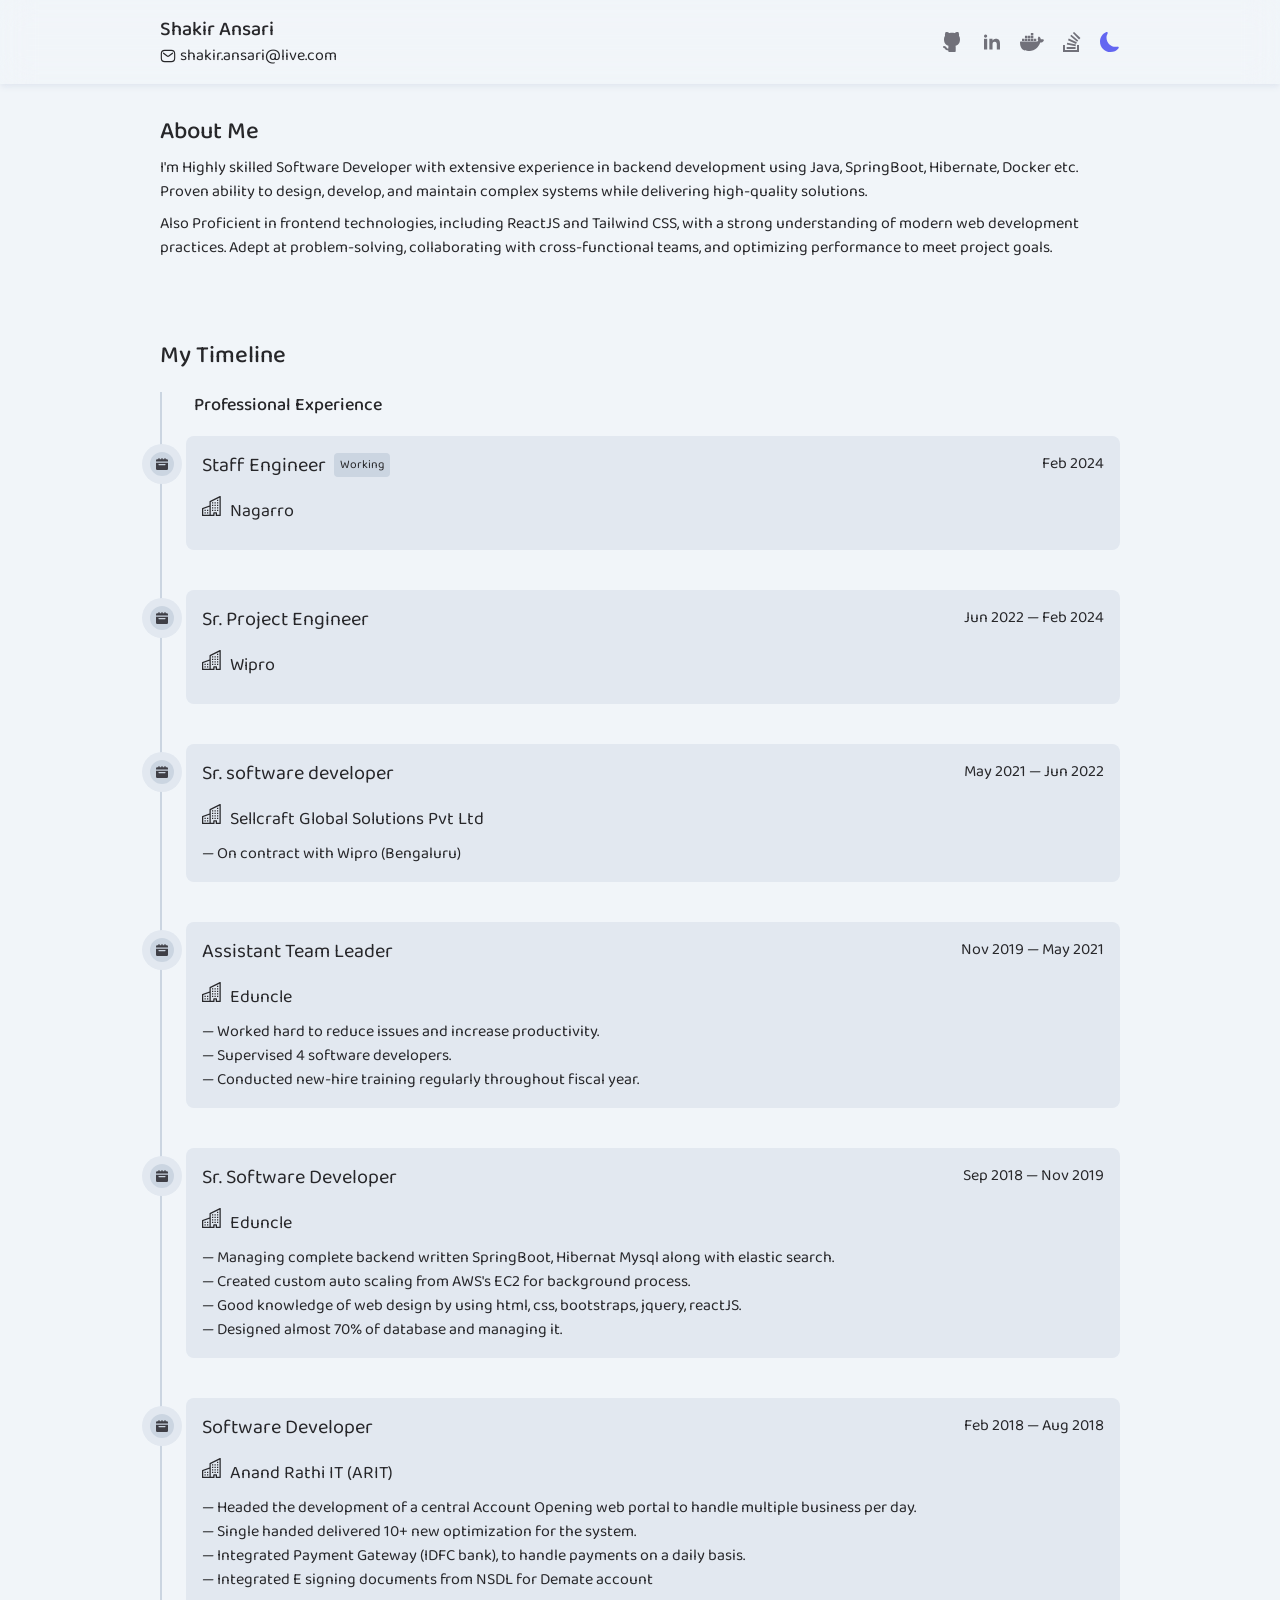
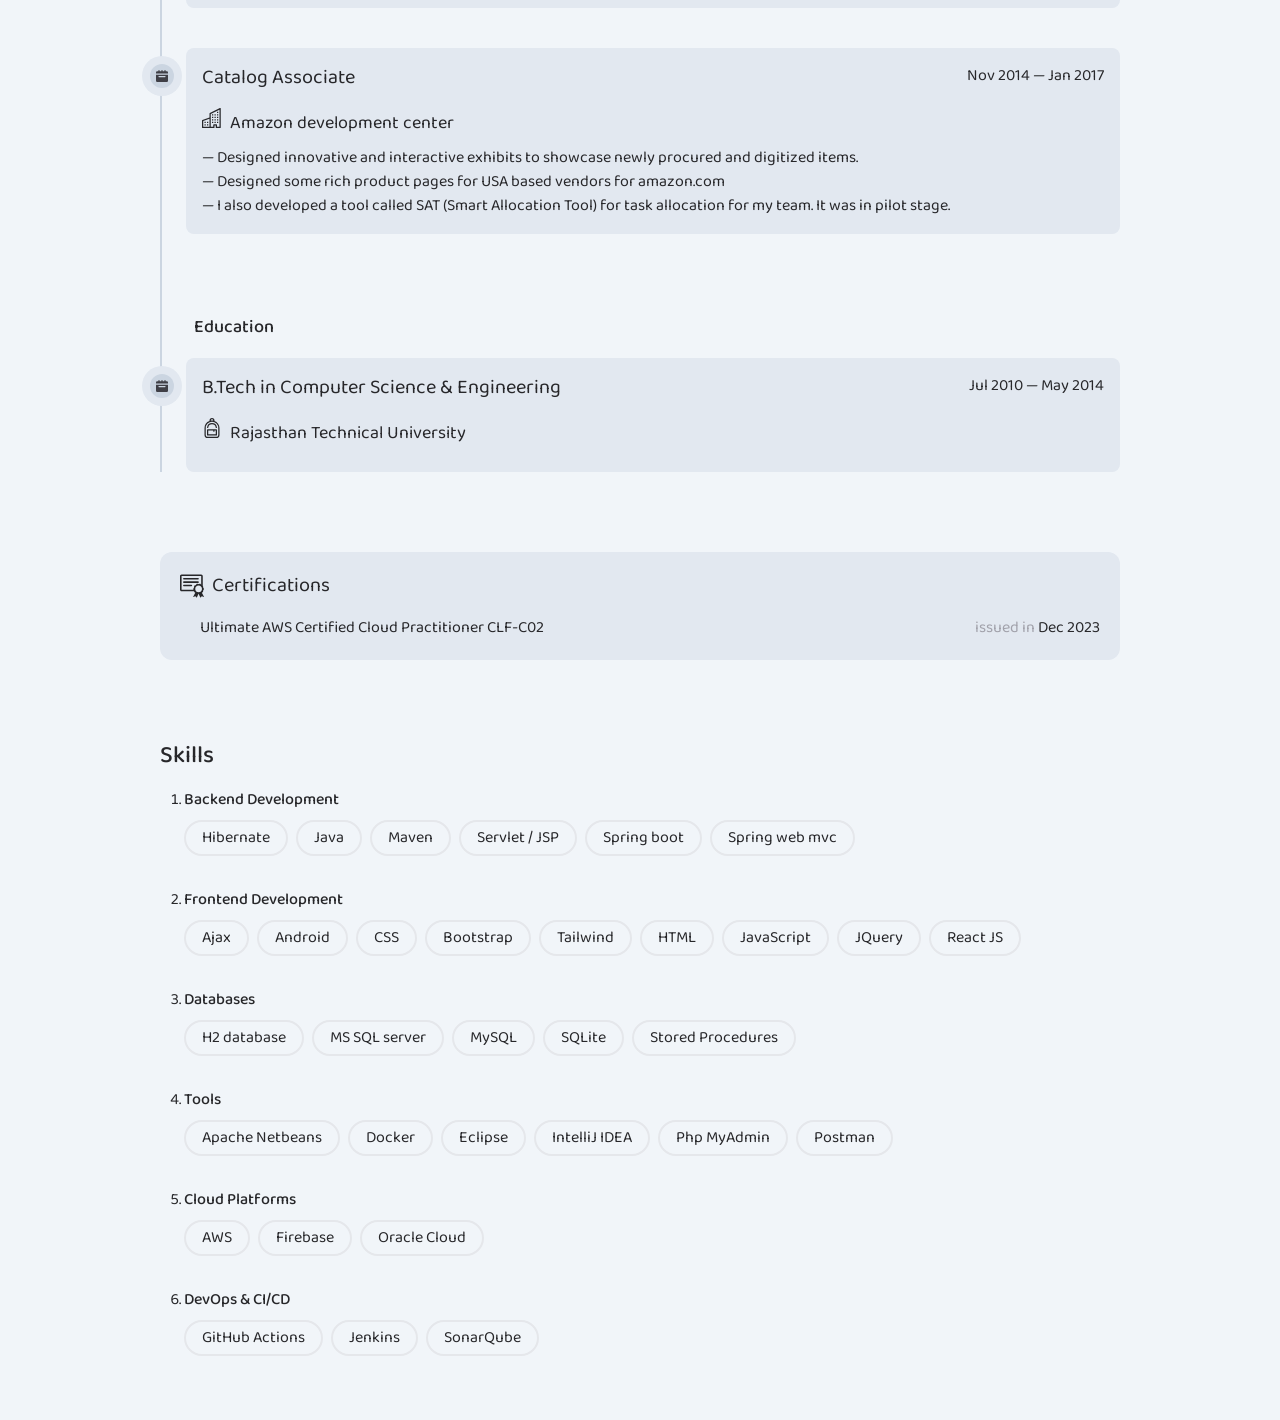
==== commit 0477ca50: "Auto commit : 32a1d5ef9f5e428e8b805b9322e934377d30c59a" ====
--- a/index.html
+++ b/index.html
@@ -5,8 +5,8 @@
     <link rel="icon" type="image/svg+xml" href="./favicon.svg" />
     <meta name="viewport" content="width=device-width, initial-scale=1.0" />
     <title>Shakir Ansari</title>
-    <script type="module" crossorigin src="./assets/index-Dd5OiGtZ.js"></script>
-    <link rel="stylesheet" crossorigin href="./assets/index-CxWAsvUY.css">
+    <script type="module" crossorigin src="./assets/index-DAgojn-G.js"></script>
+    <link rel="stylesheet" crossorigin href="./assets/index-CF1MKDMr.css">
   </head>
   <body>
     <div id="root"></div>
--- a/assets/index-CF1MKDMr.css
+++ b/assets/index-CF1MKDMr.css
@@ -0,0 +1 @@
+@import"https://fonts.googleapis.com/css2?family=Baloo+Da+2:wght@400..800&display=swap";*,:before,:after{box-sizing:border-box;border-width:0;border-style:solid;border-color:#e5e7eb}:before,:after{--tw-content: ""}html,:host{line-height:1.5;-webkit-text-size-adjust:100%;-moz-tab-size:4;-o-tab-size:4;tab-size:4;font-family:ui-sans-serif,system-ui,sans-serif,"Apple Color Emoji","Segoe UI Emoji",Segoe UI Symbol,"Noto Color Emoji";font-feature-settings:normal;font-variation-settings:normal;-webkit-tap-highlight-color:transparent}body{margin:0;line-height:inherit}hr{height:0;color:inherit;border-top-width:1px}abbr:where([title]){-webkit-text-decoration:underline dotted;text-decoration:underline dotted}h1,h2,h3,h4,h5,h6{font-size:inherit;font-weight:inherit}a{color:inherit;text-decoration:inherit}b,strong{font-weight:bolder}code,kbd,samp,pre{font-family:ui-monospace,SFMono-Regular,Menlo,Monaco,Consolas,Liberation Mono,Courier New,monospace;font-feature-settings:normal;font-variation-settings:normal;font-size:1em}small{font-size:80%}sub,sup{font-size:75%;line-height:0;position:relative;vertical-align:baseline}sub{bottom:-.25em}sup{top:-.5em}table{text-indent:0;border-color:inherit;border-collapse:collapse}button,input,optgroup,select,textarea{font-family:inherit;font-feature-settings:inherit;font-variation-settings:inherit;font-size:100%;font-weight:inherit;line-height:inherit;letter-spacing:inherit;color:inherit;margin:0;padding:0}button,select{text-transform:none}button,input:where([type=button]),input:where([type=reset]),input:where([type=submit]){-webkit-appearance:button;background-color:transparent;background-image:none}:-moz-focusring{outline:auto}:-moz-ui-invalid{box-shadow:none}progress{vertical-align:baseline}::-webkit-inner-spin-button,::-webkit-outer-spin-button{height:auto}[type=search]{-webkit-appearance:textfield;outline-offset:-2px}::-webkit-search-decoration{-webkit-appearance:none}::-webkit-file-upload-button{-webkit-appearance:button;font:inherit}summary{display:list-item}blockquote,dl,dd,h1,h2,h3,h4,h5,h6,hr,figure,p,pre{margin:0}fieldset{margin:0;padding:0}legend{padding:0}ol,ul,menu{list-style:none;margin:0;padding:0}dialog{padding:0}textarea{resize:vertical}input::-moz-placeholder,textarea::-moz-placeholder{opacity:1;color:#9ca3af}input::placeholder,textarea::placeholder{opacity:1;color:#9ca3af}button,[role=button]{cursor:pointer}:disabled{cursor:default}img,svg,video,canvas,audio,iframe,embed,object{display:block;vertical-align:middle}img,video{max-width:100%;height:auto}[hidden]{display:none}*,:before,:after{--tw-border-spacing-x: 0;--tw-border-spacing-y: 0;--tw-translate-x: 0;--tw-translate-y: 0;--tw-rotate: 0;--tw-skew-x: 0;--tw-skew-y: 0;--tw-scale-x: 1;--tw-scale-y: 1;--tw-pan-x: ;--tw-pan-y: ;--tw-pinch-zoom: ;--tw-scroll-snap-strictness: proximity;--tw-gradient-from-position: ;--tw-gradient-via-position: ;--tw-gradient-to-position: ;--tw-ordinal: ;--tw-slashed-zero: ;--tw-numeric-figure: ;--tw-numeric-spacing: ;--tw-numeric-fraction: ;--tw-ring-inset: ;--tw-ring-offset-width: 0px;--tw-ring-offset-color: #fff;--tw-ring-color: rgb(59 130 246 / .5);--tw-ring-offset-shadow: 0 0 #0000;--tw-ring-shadow: 0 0 #0000;--tw-shadow: 0 0 #0000;--tw-shadow-colored: 0 0 #0000;--tw-blur: ;--tw-brightness: ;--tw-contrast: ;--tw-grayscale: ;--tw-hue-rotate: ;--tw-invert: ;--tw-saturate: ;--tw-sepia: ;--tw-drop-shadow: ;--tw-backdrop-blur: ;--tw-backdrop-brightness: ;--tw-backdrop-contrast: ;--tw-backdrop-grayscale: ;--tw-backdrop-hue-rotate: ;--tw-backdrop-invert: ;--tw-backdrop-opacity: ;--tw-backdrop-saturate: ;--tw-backdrop-sepia: ;--tw-contain-size: ;--tw-contain-layout: ;--tw-contain-paint: ;--tw-contain-style: }::backdrop{--tw-border-spacing-x: 0;--tw-border-spacing-y: 0;--tw-translate-x: 0;--tw-translate-y: 0;--tw-rotate: 0;--tw-skew-x: 0;--tw-skew-y: 0;--tw-scale-x: 1;--tw-scale-y: 1;--tw-pan-x: ;--tw-pan-y: ;--tw-pinch-zoom: ;--tw-scroll-snap-strictness: proximity;--tw-gradient-from-position: ;--tw-gradient-via-position: ;--tw-gradient-to-position: ;--tw-ordinal: ;--tw-slashed-zero: ;--tw-numeric-figure: ;--tw-numeric-spacing: ;--tw-numeric-fraction: ;--tw-ring-inset: ;--tw-ring-offset-width: 0px;--tw-ring-offset-color: #fff;--tw-ring-color: rgb(59 130 246 / .5);--tw-ring-offset-shadow: 0 0 #0000;--tw-ring-shadow: 0 0 #0000;--tw-shadow: 0 0 #0000;--tw-shadow-colored: 0 0 #0000;--tw-blur: ;--tw-brightness: ;--tw-contrast: ;--tw-grayscale: ;--tw-hue-rotate: ;--tw-invert: ;--tw-saturate: ;--tw-sepia: ;--tw-drop-shadow: ;--tw-backdrop-blur: ;--tw-backdrop-brightness: ;--tw-backdrop-contrast: ;--tw-backdrop-grayscale: ;--tw-backdrop-hue-rotate: ;--tw-backdrop-invert: ;--tw-backdrop-opacity: ;--tw-backdrop-saturate: ;--tw-backdrop-sepia: ;--tw-contain-size: ;--tw-contain-layout: ;--tw-contain-paint: ;--tw-contain-style: }.absolute{position:absolute}.relative{position:relative}.sticky{position:sticky}.-left-3{left:-.75rem}.bottom-16{bottom:4rem}.right-16{right:4rem}.top-0{top:0}.z-10{z-index:10}.mx-auto{margin-left:auto;margin-right:auto}.my-4{margin-top:1rem;margin-bottom:1rem}.mb-10{margin-bottom:2.5rem}.mb-2{margin-bottom:.5rem}.mb-3{margin-bottom:.75rem}.mb-4{margin-bottom:1rem}.mb-5{margin-bottom:1.25rem}.mb-6{margin-bottom:1.5rem}.mb-\[5rem\]{margin-bottom:5rem}.ml-2{margin-left:.5rem}.ml-6{margin-left:1.5rem}.ml-auto{margin-left:auto}.mr-2{margin-right:.5rem}.mr-auto{margin-right:auto}.mt-2{margin-top:.5rem}.mt-4{margin-top:1rem}.inline-block{display:inline-block}.flex{display:flex}.grid{display:grid}.size-14{width:3.5rem;height:3.5rem}.size-3{width:.75rem;height:.75rem}.size-4{width:1rem;height:1rem}.size-5{width:1.25rem;height:1.25rem}.size-6{width:1.5rem;height:1.5rem}.h-6{height:1.5rem}.min-h-screen{min-height:100vh}.w-6{width:1.5rem}.w-full{width:100%}.max-w-screen-lg{max-width:1024px}@keyframes pulse{50%{opacity:.5}}.animate-pulse{animation:pulse 2s cubic-bezier(.4,0,.6,1) infinite}.cursor-pointer{cursor:pointer}.list-inside{list-style-position:inside}.list-decimal{list-style-type:decimal}.grid-cols-1{grid-template-columns:repeat(1,minmax(0,1fr))}.items-end{align-items:flex-end}.items-center{align-items:center}.items-baseline{align-items:baseline}.justify-center{justify-content:center}.gap-1{gap:.25rem}.gap-2{gap:.5rem}.gap-4{gap:1rem}.space-y-2>:not([hidden])~:not([hidden]){--tw-space-y-reverse: 0;margin-top:calc(.5rem * calc(1 - var(--tw-space-y-reverse)));margin-bottom:calc(.5rem * var(--tw-space-y-reverse))}.space-y-4>:not([hidden])~:not([hidden]){--tw-space-y-reverse: 0;margin-top:calc(1rem * calc(1 - var(--tw-space-y-reverse)));margin-bottom:calc(1rem * var(--tw-space-y-reverse))}.truncate{overflow:hidden;text-overflow:ellipsis;white-space:nowrap}.rounded{border-radius:.25rem}.rounded-full{border-radius:9999px}.rounded-lg{border-radius:.5rem}.rounded-xl{border-radius:.75rem}.border-0{border-width:0px}.border-2{border-width:2px}.border-l-2{border-left-width:2px}.border-slate-300{--tw-border-opacity: 1;border-color:rgb(203 213 225 / var(--tw-border-opacity))}.bg-neutral-600{--tw-bg-opacity: 1;background-color:rgb(82 82 82 / var(--tw-bg-opacity))}.bg-slate-100{--tw-bg-opacity: 1;background-color:rgb(241 245 249 / var(--tw-bg-opacity))}.bg-slate-200{--tw-bg-opacity: 1;background-color:rgb(226 232 240 / var(--tw-bg-opacity))}.bg-slate-300{--tw-bg-opacity: 1;background-color:rgb(203 213 225 / var(--tw-bg-opacity))}.bg-slate-900{--tw-bg-opacity: 1;background-color:rgb(15 23 42 / var(--tw-bg-opacity))}.fill-amber-100{fill:#fef3c7}.fill-indigo-500{fill:#6366f1}.fill-transparent{fill:transparent}.fill-zinc-700{fill:#3f3f46}.p-1{padding:.25rem}.p-4{padding:1rem}.p-5{padding:1.25rem}.p-8{padding:2rem}.px-1\.5{padding-left:.375rem;padding-right:.375rem}.px-4{padding-left:1rem;padding-right:1rem}.px-6{padding-left:1.5rem;padding-right:1.5rem}.px-8{padding-left:2rem;padding-right:2rem}.py-0\.5{padding-top:.125rem;padding-bottom:.125rem}.py-2{padding-top:.5rem;padding-bottom:.5rem}.pb-4{padding-bottom:1rem}.pl-5{padding-left:1.25rem}.pl-8{padding-left:2rem}.pt-10{padding-top:2.5rem}.text-2xl{font-size:1.5rem;line-height:2rem}.text-4xl{font-size:2.25rem;line-height:2.5rem}.text-base{font-size:1rem;line-height:1.5rem}.text-lg{font-size:1.125rem;line-height:1.75rem}.text-sm{font-size:.875rem;line-height:1.25rem}.text-xl{font-size:1.25rem;line-height:1.75rem}.text-xs{font-size:.75rem;line-height:1rem}.font-medium{font-weight:500}.font-semibold{font-weight:600}.leading-none{line-height:1}.text-blue-300{--tw-text-opacity: 1;color:rgb(147 197 253 / var(--tw-text-opacity))}.text-zinc-400{--tw-text-opacity: 1;color:rgb(161 161 170 / var(--tw-text-opacity))}.text-zinc-500{--tw-text-opacity: 1;color:rgb(113 113 122 / var(--tw-text-opacity))}.text-zinc-800{--tw-text-opacity: 1;color:rgb(39 39 42 / var(--tw-text-opacity))}.underline{text-decoration-line:underline}.shadow-md{--tw-shadow: 0 4px 6px -1px rgb(0 0 0 / .1), 0 2px 4px -2px rgb(0 0 0 / .1);--tw-shadow-colored: 0 4px 6px -1px var(--tw-shadow-color), 0 2px 4px -2px var(--tw-shadow-color);box-shadow:var(--tw-ring-offset-shadow, 0 0 #0000),var(--tw-ring-shadow, 0 0 #0000),var(--tw-shadow)}.shadow-slate-200{--tw-shadow-color: #e2e8f0;--tw-shadow: var(--tw-shadow-colored)}.ring-8{--tw-ring-offset-shadow: var(--tw-ring-inset) 0 0 0 var(--tw-ring-offset-width) var(--tw-ring-offset-color);--tw-ring-shadow: var(--tw-ring-inset) 0 0 0 calc(8px + var(--tw-ring-offset-width)) var(--tw-ring-color);box-shadow:var(--tw-ring-offset-shadow),var(--tw-ring-shadow),var(--tw-shadow, 0 0 #0000)}.ring-slate-200{--tw-ring-opacity: 1;--tw-ring-color: rgb(226 232 240 / var(--tw-ring-opacity))}.backdrop-blur-lg{--tw-backdrop-blur: blur(16px);-webkit-backdrop-filter:var(--tw-backdrop-blur) var(--tw-backdrop-brightness) var(--tw-backdrop-contrast) var(--tw-backdrop-grayscale) var(--tw-backdrop-hue-rotate) var(--tw-backdrop-invert) var(--tw-backdrop-opacity) var(--tw-backdrop-saturate) var(--tw-backdrop-sepia);backdrop-filter:var(--tw-backdrop-blur) var(--tw-backdrop-brightness) var(--tw-backdrop-contrast) var(--tw-backdrop-grayscale) var(--tw-backdrop-hue-rotate) var(--tw-backdrop-invert) var(--tw-backdrop-opacity) var(--tw-backdrop-saturate) var(--tw-backdrop-sepia)}.duration-300{transition-duration:.3s}*{transition-property:all;transition-timing-function:cubic-bezier(.4,0,.2,1);transition-duration:50ms}#root{font-family:"Baloo Da 2",IBM Plex Mono;font-weight:400;font-optical-sizing:auto;font-style:normal}.fira-code{font-family:Fira Code,monospace;font-optical-sizing:auto;font-weight:400;font-style:normal}.border-left-fade{position:relative}.border-left-fade:before{content:"";position:absolute;top:0;left:0;height:100%;width:2px;background:linear-gradient(to bottom,#000,#020617 1%,#93c5fd,#020617 99%,#000);pointer-events:none}.last\:mb-0:last-child{margin-bottom:0}.last\:mt-0:last-child{margin-top:0}.hover\:-rotate-45:hover{--tw-rotate: -45deg;transform:translate(var(--tw-translate-x),var(--tw-translate-y)) rotate(var(--tw-rotate)) skew(var(--tw-skew-x)) skewY(var(--tw-skew-y)) scaleX(var(--tw-scale-x)) scaleY(var(--tw-scale-y))}.hover\:text-zinc-900:hover{--tw-text-opacity: 1;color:rgb(24 24 27 / var(--tw-text-opacity))}.dark\:border-blue-300:is(.dark *){--tw-border-opacity: 1;border-color:rgb(147 197 253 / var(--tw-border-opacity))}.dark\:border-slate-800:is(.dark *){--tw-border-opacity: 1;border-color:rgb(30 41 59 / var(--tw-border-opacity))}.dark\:bg-blue-900:is(.dark *){--tw-bg-opacity: 1;background-color:rgb(30 58 138 / var(--tw-bg-opacity))}.dark\:bg-slate-100:is(.dark *){--tw-bg-opacity: 1;background-color:rgb(241 245 249 / var(--tw-bg-opacity))}.dark\:bg-slate-900:is(.dark *){--tw-bg-opacity: 1;background-color:rgb(15 23 42 / var(--tw-bg-opacity))}.dark\:bg-slate-950:is(.dark *){--tw-bg-opacity: 1;background-color:rgb(2 6 23 / var(--tw-bg-opacity))}.dark\:fill-blue-300:is(.dark *){fill:#93c5fd}.dark\:text-blue-300:is(.dark *){--tw-text-opacity: 1;color:rgb(147 197 253 / var(--tw-text-opacity))}.dark\:text-slate-500:is(.dark *){--tw-text-opacity: 1;color:rgb(100 116 139 / var(--tw-text-opacity))}.dark\:text-slate-700:is(.dark *){--tw-text-opacity: 1;color:rgb(51 65 85 / var(--tw-text-opacity))}.dark\:text-zinc-700:is(.dark *){--tw-text-opacity: 1;color:rgb(63 63 70 / var(--tw-text-opacity))}.dark\:shadow-slate-900:is(.dark *){--tw-shadow-color: #0f172a;--tw-shadow: var(--tw-shadow-colored)}.dark\:ring-gray-900:is(.dark *){--tw-ring-opacity: 1;--tw-ring-color: rgb(17 24 39 / var(--tw-ring-opacity))}.hover\:dark\:text-blue-300:is(.dark *):hover{--tw-text-opacity: 1;color:rgb(147 197 253 / var(--tw-text-opacity))}@media (min-width: 768px){.md\:my-10{margin-top:2.5rem;margin-bottom:2.5rem}.md\:ml-0{margin-left:0}.md\:ml-auto{margin-left:auto}.md\:mt-0{margin-top:0}.md\:size-5{width:1.25rem;height:1.25rem}.md\:size-6{width:1.5rem;height:1.5rem}.md\:grid-cols-2{grid-template-columns:repeat(2,minmax(0,1fr))}.md\:justify-end{justify-content:flex-end}.md\:space-y-0>:not([hidden])~:not([hidden]){--tw-space-y-reverse: 0;margin-top:calc(0px * calc(1 - var(--tw-space-y-reverse)));margin-bottom:calc(0px * var(--tw-space-y-reverse))}.md\:text-6xl{font-size:3.75rem;line-height:1}.md\:text-base{font-size:1rem;line-height:1.5rem}}@media (min-width: 1024px){.lg\:ml-auto{margin-left:auto}.lg\:grid-cols-2{grid-template-columns:repeat(2,minmax(0,1fr))}}
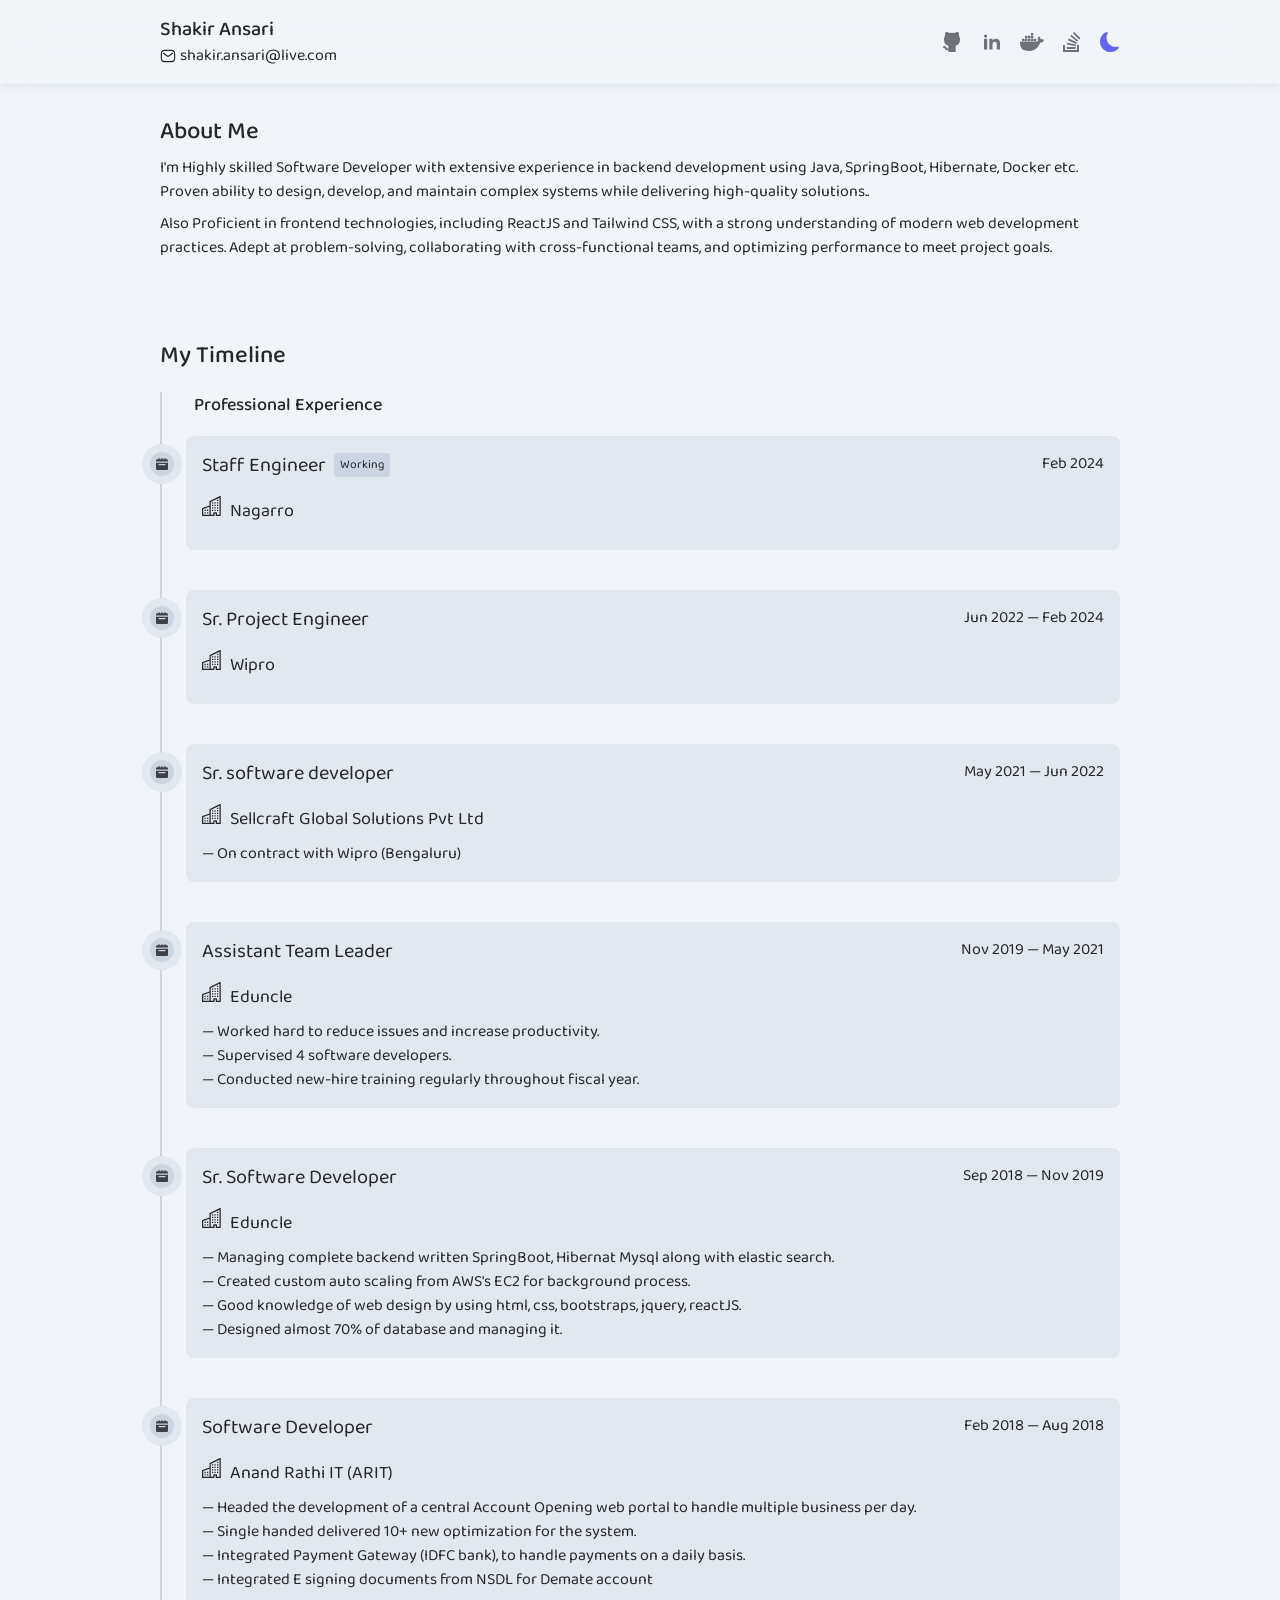
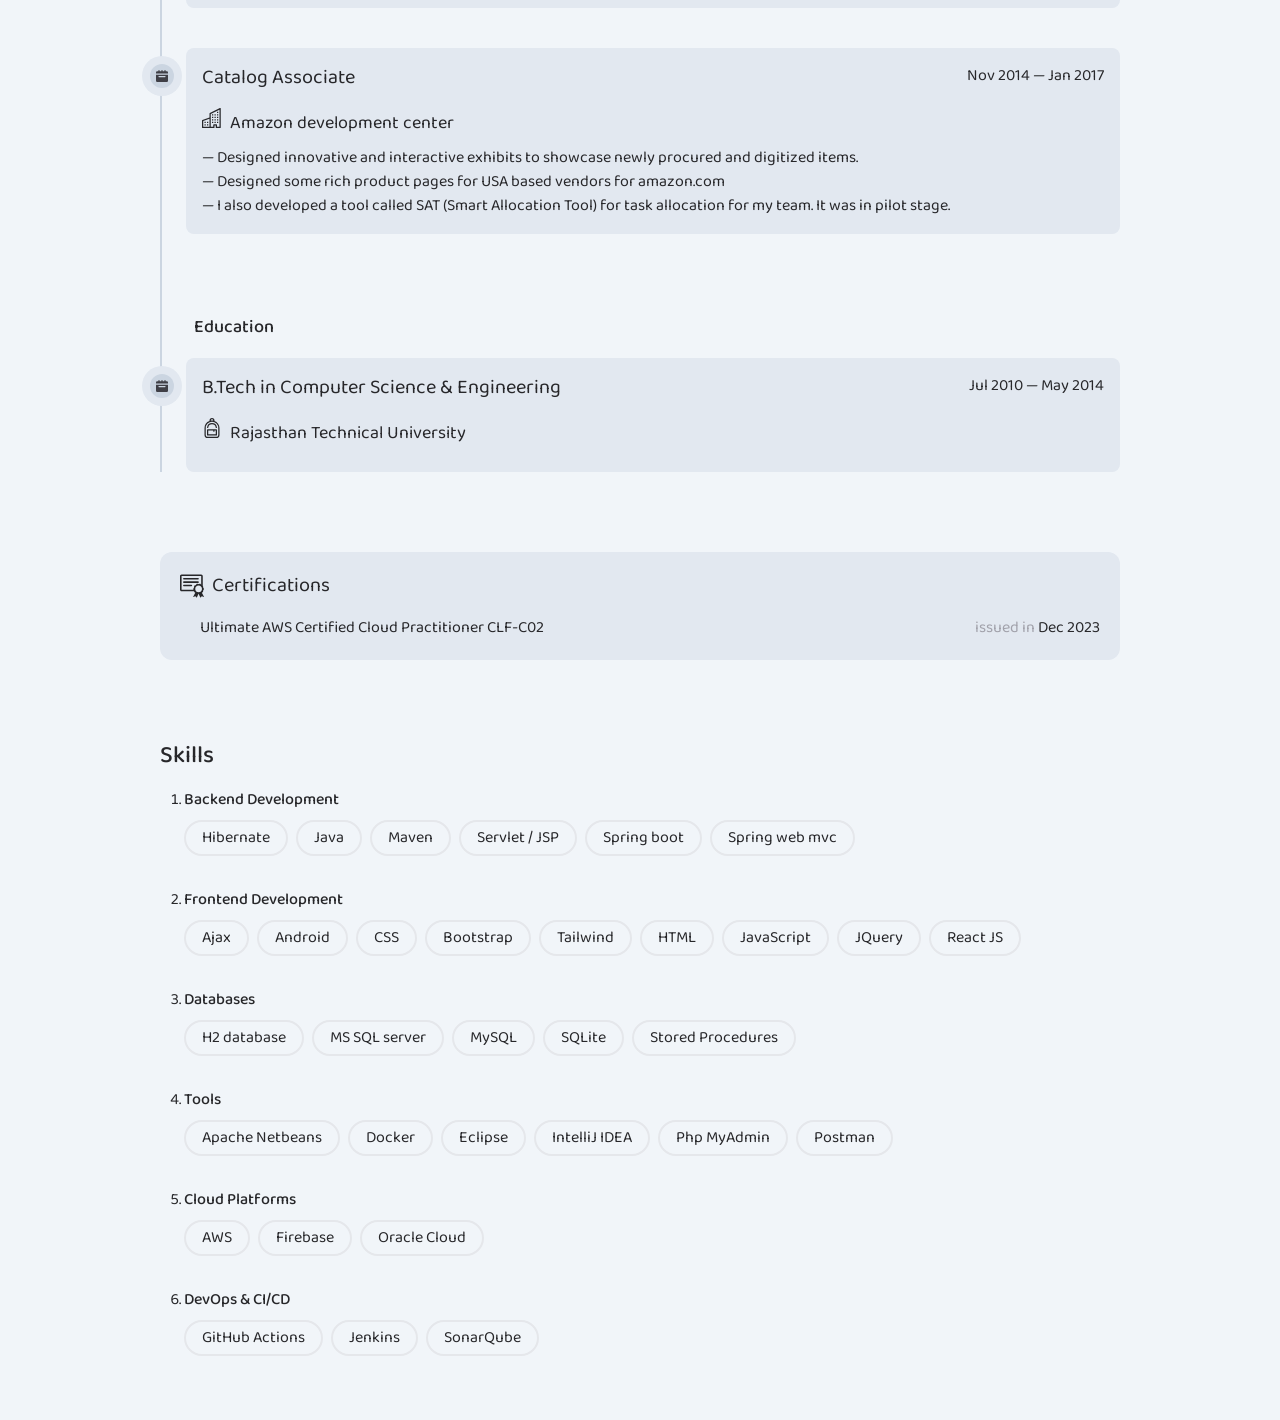
==== commit 6457f46f: "Auto Commit gh-pages: 9df54ba4" ====
--- a/index.html
+++ b/index.html
@@ -5,8 +5,8 @@
     <link rel="icon" type="image/svg+xml" href="./favicon.svg" />
     <meta name="viewport" content="width=device-width, initial-scale=1.0" />
     <title>Shakir Ansari</title>
-    <script type="module" crossorigin src="./assets/index-DAgojn-G.js"></script>
-    <link rel="stylesheet" crossorigin href="./assets/index-CF1MKDMr.css">
+    <script type="module" crossorigin src="./assets/index-CRYzJ3UX.js"></script>
+    <link rel="stylesheet" crossorigin href="./assets/index-CVDh-WHz.css">
   </head>
   <body>
     <div id="root"></div>
--- a/assets/index-CVDh-WHz.css
+++ b/assets/index-CVDh-WHz.css
@@ -0,0 +1 @@
+@import"https://fonts.googleapis.com/css2?family=Baloo+Da+2:wght@400..800&display=swap";*,:before,:after{box-sizing:border-box;border-width:0;border-style:solid;border-color:#e5e7eb}:before,:after{--tw-content: ""}html,:host{line-height:1.5;-webkit-text-size-adjust:100%;-moz-tab-size:4;-o-tab-size:4;tab-size:4;font-family:ui-sans-serif,system-ui,sans-serif,"Apple Color Emoji","Segoe UI Emoji",Segoe UI Symbol,"Noto Color Emoji";font-feature-settings:normal;font-variation-settings:normal;-webkit-tap-highlight-color:transparent}body{margin:0;line-height:inherit}hr{height:0;color:inherit;border-top-width:1px}abbr:where([title]){-webkit-text-decoration:underline dotted;text-decoration:underline dotted}h1,h2,h3,h4,h5,h6{font-size:inherit;font-weight:inherit}a{color:inherit;text-decoration:inherit}b,strong{font-weight:bolder}code,kbd,samp,pre{font-family:ui-monospace,SFMono-Regular,Menlo,Monaco,Consolas,Liberation Mono,Courier New,monospace;font-feature-settings:normal;font-variation-settings:normal;font-size:1em}small{font-size:80%}sub,sup{font-size:75%;line-height:0;position:relative;vertical-align:baseline}sub{bottom:-.25em}sup{top:-.5em}table{text-indent:0;border-color:inherit;border-collapse:collapse}button,input,optgroup,select,textarea{font-family:inherit;font-feature-settings:inherit;font-variation-settings:inherit;font-size:100%;font-weight:inherit;line-height:inherit;letter-spacing:inherit;color:inherit;margin:0;padding:0}button,select{text-transform:none}button,input:where([type=button]),input:where([type=reset]),input:where([type=submit]){-webkit-appearance:button;background-color:transparent;background-image:none}:-moz-focusring{outline:auto}:-moz-ui-invalid{box-shadow:none}progress{vertical-align:baseline}::-webkit-inner-spin-button,::-webkit-outer-spin-button{height:auto}[type=search]{-webkit-appearance:textfield;outline-offset:-2px}::-webkit-search-decoration{-webkit-appearance:none}::-webkit-file-upload-button{-webkit-appearance:button;font:inherit}summary{display:list-item}blockquote,dl,dd,h1,h2,h3,h4,h5,h6,hr,figure,p,pre{margin:0}fieldset{margin:0;padding:0}legend{padding:0}ol,ul,menu{list-style:none;margin:0;padding:0}dialog{padding:0}textarea{resize:vertical}input::-moz-placeholder,textarea::-moz-placeholder{opacity:1;color:#9ca3af}input::placeholder,textarea::placeholder{opacity:1;color:#9ca3af}button,[role=button]{cursor:pointer}:disabled{cursor:default}img,svg,video,canvas,audio,iframe,embed,object{display:block;vertical-align:middle}img,video{max-width:100%;height:auto}[hidden]{display:none}*,:before,:after{--tw-border-spacing-x: 0;--tw-border-spacing-y: 0;--tw-translate-x: 0;--tw-translate-y: 0;--tw-rotate: 0;--tw-skew-x: 0;--tw-skew-y: 0;--tw-scale-x: 1;--tw-scale-y: 1;--tw-pan-x: ;--tw-pan-y: ;--tw-pinch-zoom: ;--tw-scroll-snap-strictness: proximity;--tw-gradient-from-position: ;--tw-gradient-via-position: ;--tw-gradient-to-position: ;--tw-ordinal: ;--tw-slashed-zero: ;--tw-numeric-figure: ;--tw-numeric-spacing: ;--tw-numeric-fraction: ;--tw-ring-inset: ;--tw-ring-offset-width: 0px;--tw-ring-offset-color: #fff;--tw-ring-color: rgb(59 130 246 / .5);--tw-ring-offset-shadow: 0 0 #0000;--tw-ring-shadow: 0 0 #0000;--tw-shadow: 0 0 #0000;--tw-shadow-colored: 0 0 #0000;--tw-blur: ;--tw-brightness: ;--tw-contrast: ;--tw-grayscale: ;--tw-hue-rotate: ;--tw-invert: ;--tw-saturate: ;--tw-sepia: ;--tw-drop-shadow: ;--tw-backdrop-blur: ;--tw-backdrop-brightness: ;--tw-backdrop-contrast: ;--tw-backdrop-grayscale: ;--tw-backdrop-hue-rotate: ;--tw-backdrop-invert: ;--tw-backdrop-opacity: ;--tw-backdrop-saturate: ;--tw-backdrop-sepia: ;--tw-contain-size: ;--tw-contain-layout: ;--tw-contain-paint: ;--tw-contain-style: }::backdrop{--tw-border-spacing-x: 0;--tw-border-spacing-y: 0;--tw-translate-x: 0;--tw-translate-y: 0;--tw-rotate: 0;--tw-skew-x: 0;--tw-skew-y: 0;--tw-scale-x: 1;--tw-scale-y: 1;--tw-pan-x: ;--tw-pan-y: ;--tw-pinch-zoom: ;--tw-scroll-snap-strictness: proximity;--tw-gradient-from-position: ;--tw-gradient-via-position: ;--tw-gradient-to-position: ;--tw-ordinal: ;--tw-slashed-zero: ;--tw-numeric-figure: ;--tw-numeric-spacing: ;--tw-numeric-fraction: ;--tw-ring-inset: ;--tw-ring-offset-width: 0px;--tw-ring-offset-color: #fff;--tw-ring-color: rgb(59 130 246 / .5);--tw-ring-offset-shadow: 0 0 #0000;--tw-ring-shadow: 0 0 #0000;--tw-shadow: 0 0 #0000;--tw-shadow-colored: 0 0 #0000;--tw-blur: ;--tw-brightness: ;--tw-contrast: ;--tw-grayscale: ;--tw-hue-rotate: ;--tw-invert: ;--tw-saturate: ;--tw-sepia: ;--tw-drop-shadow: ;--tw-backdrop-blur: ;--tw-backdrop-brightness: ;--tw-backdrop-contrast: ;--tw-backdrop-grayscale: ;--tw-backdrop-hue-rotate: ;--tw-backdrop-invert: ;--tw-backdrop-opacity: ;--tw-backdrop-saturate: ;--tw-backdrop-sepia: ;--tw-contain-size: ;--tw-contain-layout: ;--tw-contain-paint: ;--tw-contain-style: }.absolute{position:absolute}.relative{position:relative}.sticky{position:sticky}.-left-3{left:-.75rem}.bottom-16{bottom:4rem}.right-16{right:4rem}.top-0{top:0}.z-10{z-index:10}.mx-auto{margin-left:auto;margin-right:auto}.my-4{margin-top:1rem;margin-bottom:1rem}.mb-10{margin-bottom:2.5rem}.mb-2{margin-bottom:.5rem}.mb-3{margin-bottom:.75rem}.mb-4{margin-bottom:1rem}.mb-5{margin-bottom:1.25rem}.mb-6{margin-bottom:1.5rem}.mb-\[5rem\]{margin-bottom:5rem}.ml-2{margin-left:.5rem}.ml-6{margin-left:1.5rem}.ml-auto{margin-left:auto}.mr-2{margin-right:.5rem}.mr-auto{margin-right:auto}.mt-2{margin-top:.5rem}.mt-4{margin-top:1rem}.inline-block{display:inline-block}.flex{display:flex}.grid{display:grid}.size-14{width:3.5rem;height:3.5rem}.size-3{width:.75rem;height:.75rem}.size-4{width:1rem;height:1rem}.size-5{width:1.25rem;height:1.25rem}.size-6{width:1.5rem;height:1.5rem}.h-6{height:1.5rem}.min-h-screen{min-height:100vh}.w-6{width:1.5rem}.w-full{width:100%}.max-w-screen-lg{max-width:1024px}@keyframes pulse{50%{opacity:.5}}.animate-pulse{animation:pulse 2s cubic-bezier(.4,0,.6,1) infinite}.cursor-pointer{cursor:pointer}.list-inside{list-style-position:inside}.list-decimal{list-style-type:decimal}.grid-cols-1{grid-template-columns:repeat(1,minmax(0,1fr))}.items-end{align-items:flex-end}.items-center{align-items:center}.items-baseline{align-items:baseline}.justify-center{justify-content:center}.gap-1{gap:.25rem}.gap-2{gap:.5rem}.gap-4{gap:1rem}.space-y-2>:not([hidden])~:not([hidden]){--tw-space-y-reverse: 0;margin-top:calc(.5rem * calc(1 - var(--tw-space-y-reverse)));margin-bottom:calc(.5rem * var(--tw-space-y-reverse))}.space-y-4>:not([hidden])~:not([hidden]){--tw-space-y-reverse: 0;margin-top:calc(1rem * calc(1 - var(--tw-space-y-reverse)));margin-bottom:calc(1rem * var(--tw-space-y-reverse))}.truncate{overflow:hidden;text-overflow:ellipsis;white-space:nowrap}.rounded{border-radius:.25rem}.rounded-full{border-radius:9999px}.rounded-lg{border-radius:.5rem}.rounded-xl{border-radius:.75rem}.border-0{border-width:0px}.border-2{border-width:2px}.border-l-2{border-left-width:2px}.border-slate-300{--tw-border-opacity: 1;border-color:rgb(203 213 225 / var(--tw-border-opacity))}.bg-neutral-600{--tw-bg-opacity: 1;background-color:rgb(82 82 82 / var(--tw-bg-opacity))}.bg-slate-100{--tw-bg-opacity: 1;background-color:rgb(241 245 249 / var(--tw-bg-opacity))}.bg-slate-200{--tw-bg-opacity: 1;background-color:rgb(226 232 240 / var(--tw-bg-opacity))}.bg-slate-300{--tw-bg-opacity: 1;background-color:rgb(203 213 225 / var(--tw-bg-opacity))}.bg-slate-900{--tw-bg-opacity: 1;background-color:rgb(15 23 42 / var(--tw-bg-opacity))}.fill-amber-100{fill:#fef3c7}.fill-indigo-500{fill:#6366f1}.fill-transparent{fill:transparent}.fill-zinc-700{fill:#3f3f46}.p-1{padding:.25rem}.p-4{padding:1rem}.p-5{padding:1.25rem}.p-8{padding:2rem}.px-1\.5{padding-left:.375rem;padding-right:.375rem}.px-4{padding-left:1rem;padding-right:1rem}.px-6{padding-left:1.5rem;padding-right:1.5rem}.px-8{padding-left:2rem;padding-right:2rem}.py-0\.5{padding-top:.125rem;padding-bottom:.125rem}.py-2{padding-top:.5rem;padding-bottom:.5rem}.pb-4{padding-bottom:1rem}.pl-5{padding-left:1.25rem}.pl-8{padding-left:2rem}.pt-10{padding-top:2.5rem}.text-2xl{font-size:1.5rem;line-height:2rem}.text-4xl{font-size:2.25rem;line-height:2.5rem}.text-base{font-size:1rem;line-height:1.5rem}.text-lg{font-size:1.125rem;line-height:1.75rem}.text-sm{font-size:.875rem;line-height:1.25rem}.text-xl{font-size:1.25rem;line-height:1.75rem}.text-xs{font-size:.75rem;line-height:1rem}.font-medium{font-weight:500}.font-semibold{font-weight:600}.leading-none{line-height:1}.text-blue-300{--tw-text-opacity: 1;color:rgb(147 197 253 / var(--tw-text-opacity))}.text-zinc-400{--tw-text-opacity: 1;color:rgb(161 161 170 / var(--tw-text-opacity))}.text-zinc-500{--tw-text-opacity: 1;color:rgb(113 113 122 / var(--tw-text-opacity))}.text-zinc-800{--tw-text-opacity: 1;color:rgb(39 39 42 / var(--tw-text-opacity))}.underline{text-decoration-line:underline}.shadow-md{--tw-shadow: 0 4px 6px -1px rgb(0 0 0 / .1), 0 2px 4px -2px rgb(0 0 0 / .1);--tw-shadow-colored: 0 4px 6px -1px var(--tw-shadow-color), 0 2px 4px -2px var(--tw-shadow-color);box-shadow:var(--tw-ring-offset-shadow, 0 0 #0000),var(--tw-ring-shadow, 0 0 #0000),var(--tw-shadow)}.shadow-slate-200{--tw-shadow-color: #e2e8f0;--tw-shadow: var(--tw-shadow-colored)}.ring-8{--tw-ring-offset-shadow: var(--tw-ring-inset) 0 0 0 var(--tw-ring-offset-width) var(--tw-ring-offset-color);--tw-ring-shadow: var(--tw-ring-inset) 0 0 0 calc(8px + var(--tw-ring-offset-width)) var(--tw-ring-color);box-shadow:var(--tw-ring-offset-shadow),var(--tw-ring-shadow),var(--tw-shadow, 0 0 #0000)}.ring-slate-200{--tw-ring-opacity: 1;--tw-ring-color: rgb(226 232 240 / var(--tw-ring-opacity))}.backdrop-blur-lg{--tw-backdrop-blur: blur(16px);-webkit-backdrop-filter:var(--tw-backdrop-blur) var(--tw-backdrop-brightness) var(--tw-backdrop-contrast) var(--tw-backdrop-grayscale) var(--tw-backdrop-hue-rotate) var(--tw-backdrop-invert) var(--tw-backdrop-opacity) var(--tw-backdrop-saturate) var(--tw-backdrop-sepia);backdrop-filter:var(--tw-backdrop-blur) var(--tw-backdrop-brightness) var(--tw-backdrop-contrast) var(--tw-backdrop-grayscale) var(--tw-backdrop-hue-rotate) var(--tw-backdrop-invert) var(--tw-backdrop-opacity) var(--tw-backdrop-saturate) var(--tw-backdrop-sepia)}.duration-300{transition-duration:.3s}*{transition-property:all;transition-timing-function:cubic-bezier(.4,0,.2,1);transition-duration:50ms}#root{font-family:"Baloo Da 2",IBM Plex Mono;font-weight:400;font-optical-sizing:auto;font-style:normal}.fira-code{font-family:Fira Code,monospace;font-optical-sizing:auto;font-weight:400;font-style:normal}.border-left-fade{position:relative}.border-left-fade:before{content:"";position:absolute;top:0;left:0;height:100%;width:2px;background:linear-gradient(to bottom,#000,#020617 1%,#93c5fd,#020617 99%,#000);pointer-events:none}@keyframes appear{0%{transform:translateY(10rem)}to{transform:translateY(0)}}.effect-appear{animation:appear linear;animation-timeline:view();animation-range:entry 0% cover 40%}.last\:mb-0:last-child{margin-bottom:0}.last\:mt-0:last-child{margin-top:0}.hover\:-rotate-45:hover{--tw-rotate: -45deg;transform:translate(var(--tw-translate-x),var(--tw-translate-y)) rotate(var(--tw-rotate)) skew(var(--tw-skew-x)) skewY(var(--tw-skew-y)) scaleX(var(--tw-scale-x)) scaleY(var(--tw-scale-y))}.hover\:text-zinc-900:hover{--tw-text-opacity: 1;color:rgb(24 24 27 / var(--tw-text-opacity))}.dark\:border-blue-300:is(.dark *){--tw-border-opacity: 1;border-color:rgb(147 197 253 / var(--tw-border-opacity))}.dark\:border-slate-800:is(.dark *){--tw-border-opacity: 1;border-color:rgb(30 41 59 / var(--tw-border-opacity))}.dark\:bg-blue-900:is(.dark *){--tw-bg-opacity: 1;background-color:rgb(30 58 138 / var(--tw-bg-opacity))}.dark\:bg-slate-100:is(.dark *){--tw-bg-opacity: 1;background-color:rgb(241 245 249 / var(--tw-bg-opacity))}.dark\:bg-slate-900:is(.dark *){--tw-bg-opacity: 1;background-color:rgb(15 23 42 / var(--tw-bg-opacity))}.dark\:bg-slate-950:is(.dark *){--tw-bg-opacity: 1;background-color:rgb(2 6 23 / var(--tw-bg-opacity))}.dark\:fill-blue-300:is(.dark *){fill:#93c5fd}.dark\:text-blue-300:is(.dark *){--tw-text-opacity: 1;color:rgb(147 197 253 / var(--tw-text-opacity))}.dark\:text-slate-500:is(.dark *){--tw-text-opacity: 1;color:rgb(100 116 139 / var(--tw-text-opacity))}.dark\:text-slate-700:is(.dark *){--tw-text-opacity: 1;color:rgb(51 65 85 / var(--tw-text-opacity))}.dark\:text-zinc-700:is(.dark *){--tw-text-opacity: 1;color:rgb(63 63 70 / var(--tw-text-opacity))}.dark\:shadow-slate-900:is(.dark *){--tw-shadow-color: #0f172a;--tw-shadow: var(--tw-shadow-colored)}.dark\:ring-gray-900:is(.dark *){--tw-ring-opacity: 1;--tw-ring-color: rgb(17 24 39 / var(--tw-ring-opacity))}.hover\:dark\:text-blue-300:is(.dark *):hover{--tw-text-opacity: 1;color:rgb(147 197 253 / var(--tw-text-opacity))}@media (min-width: 768px){.md\:my-10{margin-top:2.5rem;margin-bottom:2.5rem}.md\:ml-0{margin-left:0}.md\:ml-auto{margin-left:auto}.md\:mt-0{margin-top:0}.md\:size-5{width:1.25rem;height:1.25rem}.md\:size-6{width:1.5rem;height:1.5rem}.md\:grid-cols-2{grid-template-columns:repeat(2,minmax(0,1fr))}.md\:justify-end{justify-content:flex-end}.md\:space-y-0>:not([hidden])~:not([hidden]){--tw-space-y-reverse: 0;margin-top:calc(0px * calc(1 - var(--tw-space-y-reverse)));margin-bottom:calc(0px * var(--tw-space-y-reverse))}.md\:text-6xl{font-size:3.75rem;line-height:1}.md\:text-base{font-size:1rem;line-height:1.5rem}}@media (min-width: 1024px){.lg\:ml-auto{margin-left:auto}.lg\:grid-cols-2{grid-template-columns:repeat(2,minmax(0,1fr))}}
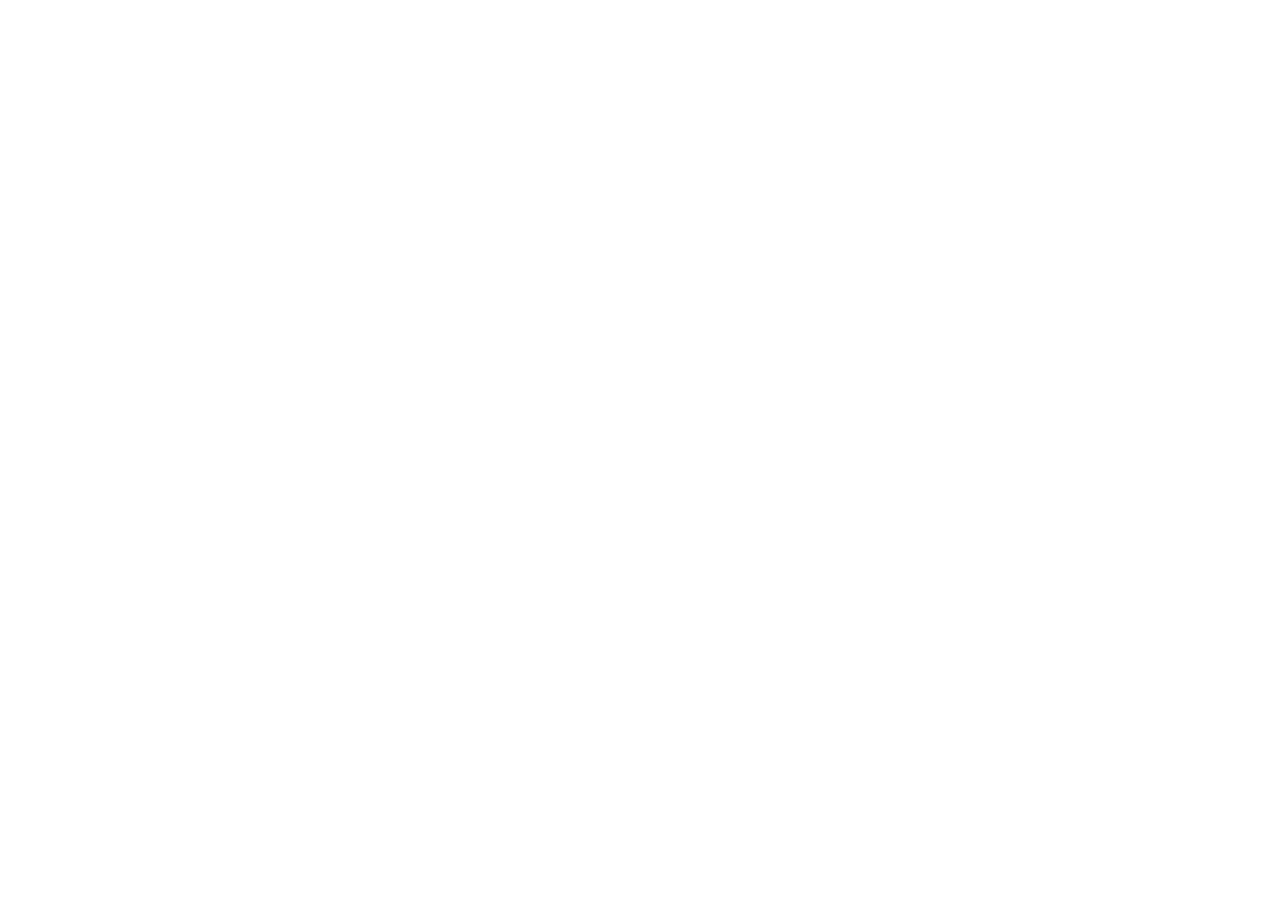
==== commit d227d410: "Auto Commit gh-pages: 7c3a9069" ====
--- a/index.html
+++ b/index.html
@@ -5,8 +5,8 @@
     <link rel="icon" type="image/svg+xml" href="./favicon.svg" />
     <meta name="viewport" content="width=device-width, initial-scale=1.0" />
     <title>Shakir Ansari</title>
-    <script type="module" crossorigin src="./assets/index-CRYzJ3UX.js"></script>
-    <link rel="stylesheet" crossorigin href="./assets/index-CVDh-WHz.css">
+    <script type="module" crossorigin src="https://cdn.jsdelivr.net/gh/ershakiransari/ershakiransari.github.io@master/assets/index-CRYzJ3UX.js"></script>
+    <link rel="stylesheet" crossorigin href="https://cdn.jsdelivr.net/gh/ershakiransari/ershakiransari.github.io@master/assets/index-CVDh-WHz.css">
   </head>
   <body>
     <div id="root"></div>
